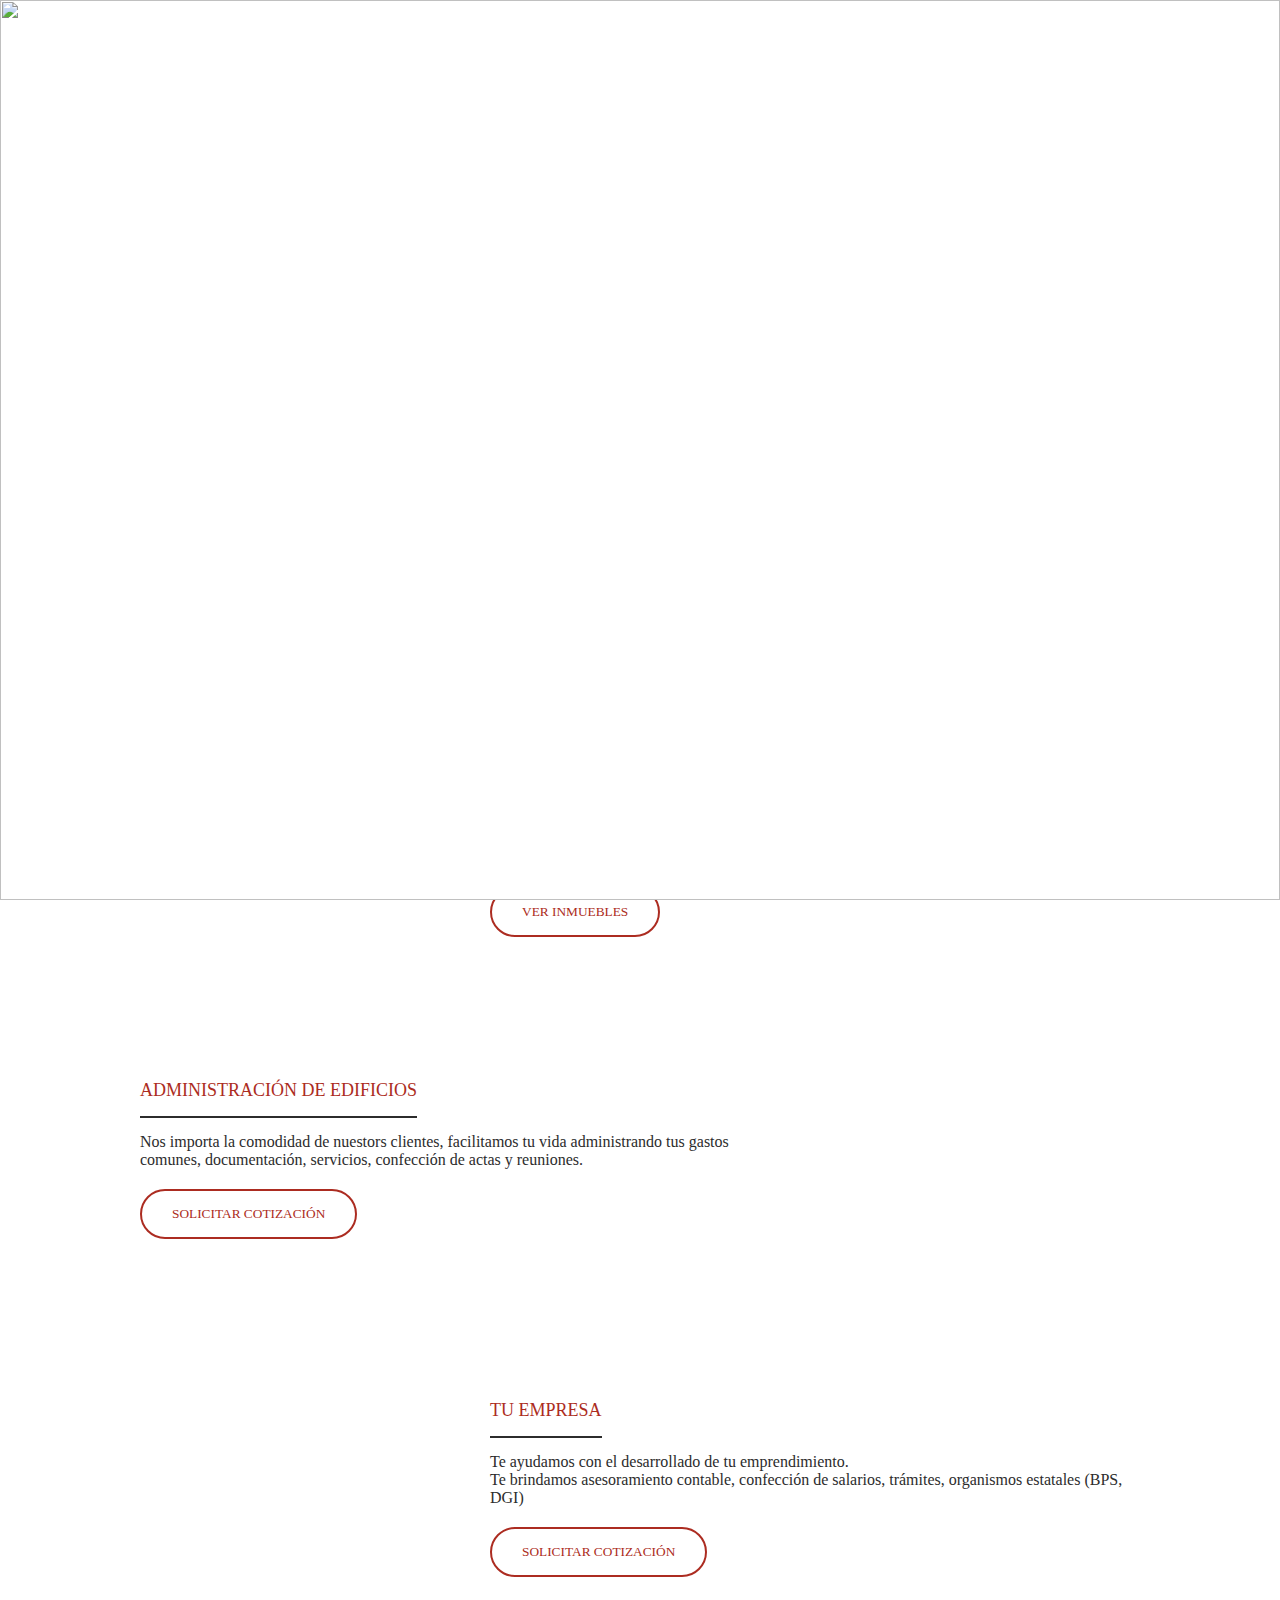
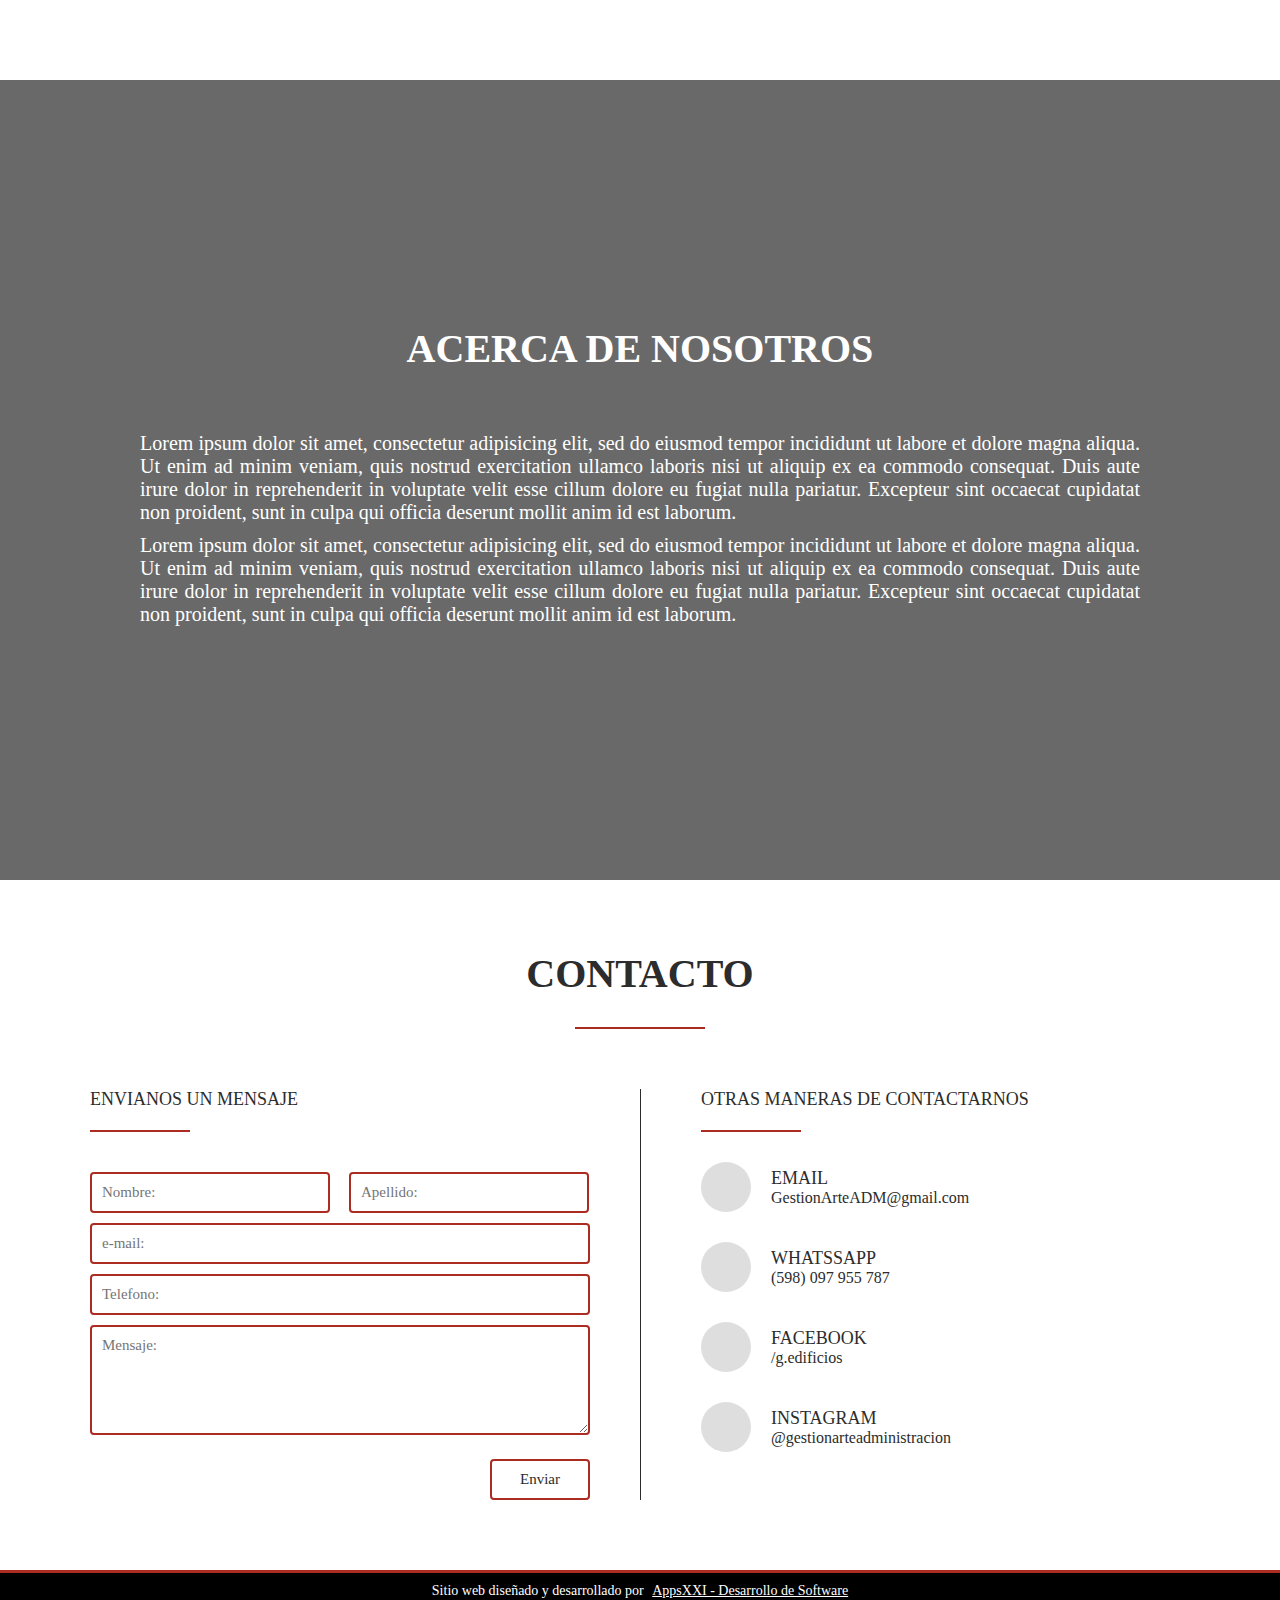
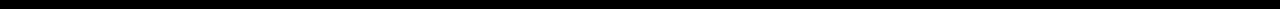
==== index.html @ 798ec808 "Creación del boton scroll top" ====
<!DOCTYPE html>
<html lang="es" dir="ltr">
  <head>
    <link rel="stylesheet" href="https://use.fontawesome.com/releases/v5.5.0/css/all.css" integrity="sha384-B4dIYHKNBt8Bc12p+WXckhzcICo0wtJAoU8YZTY5qE0Id1GSseTk6S+L3BlXeVIU" crossorigin="anonymous">
    <link rel="stylesheet" href="assets/css/master.css">
    <link rel="icon" type="image/png" href="assets/media/favicon.png">
    <meta name="viewport" content="width=device-width, initial-scale=1.0">
    <meta charset="utf-8">
    <title>Gestion Arte</title>
  </head>
  <body>

    <!-- Preloader -->

    <div class="preloader-hide">
      <img src="assets/media/preloader-wallpaper.jpg" class="preloader-img">
    </div>

    <!-- Layout -->

    <header class="main-header">
      <div class="align">
        <div class="header-logo-container">
          <a href="index.html" class="header-logo-a">
            <img src="assets/media/logo.png" class="header-logo" href="index.html">
          </a>
        </div>

        <div class="header-nav-container">
          <ul class="header-nav">
            <a href="#home"><li>INICIO</li></a>
            <a href="#services"><li>SERVICIOS</li></a>
            <a href="#us"><li>NOSOTROS</li></a>
            <a href="#contact"><li style="border-right: none;">CONTACTO</li></a>
          </ul>
        </div>
      </div>
    </header>

    <section id="pre_home" class="main-section-home">
      <div class="main-home-filter">
        <div class="align">
          <div class="home-tittle-container">
            <div class="tittle-container">
              <h1 class="home-main-tittle">SERVICIOS PARA TU VIDA</h1>
              <div class="separation home-separation"></div>
              <h2 class="home-second-tittle">Gestionamos tus necesidades para tu mayor comodidad.</h2>
            </div>
          </div>
        </div>
      </div>
    </section>

    <section id="pre_services" class="services-section-container">
      <div class="align">
        <div class="services-section-tittle-container">
          <h1 class="services-section-tittle">SERVICIOS</h1>
          <div class="separation services-separation"></div>
          <h2 class="services-section-subtittle">Su tranquilidad es nuestra prioridad.</h2>
        </div>
        <div class="service-article">
          <div class="service-image-module-container"></div>
          <div class="service-module-text">
            <div class="separation-width">
              <span class="service-module-tittle">TU CASA</span>
              <div class="separation service-module-tittle-separation"></div>
            </div>
            <p class="service-module-description">En <strong>GestionArte</strong>, te brindamos la posibilidad de alquilar o comprar la casa de tus sueños, adaptandonos a tus necesidades.</p>
            <p class="service-module-description">La satisfacción y la tranquilidad de los clientes, es nuestra prioridad.</p>
            <button type="button" class="services-button"><a href="#">VER INMUEBLES</a></button>
          </div>
        </div>
        <div class="service-article">
          <div class="service-module-text left">
            <div class="separation-width">
              <span class="service-module-tittle">ADMINISTRACIÓN DE EDIFICIOS</span>
              <div class="separation service-module-tittle-separation"></div>
            </div>
            <p class="service-module-description">Nos importa la comodidad de nuestors clientes, facilitamos tu vida administrando tus gastos comunes, documentación, servicios, confección de actas y reuniones.</p>
            <button type="button" class="services-button"><a href="#contact">SOLICITAR COTIZACIÓN</a></button>
          </div>
          <div class="service-image-module-container buildings-img"></div>
        </div>
        <div class="service-article">
          <div class="service-image-module-container enterprise"></div>
          <div class="service-module-text">
            <div class="separation-width">
              <span class="service-module-tittle">TU EMPRESA</span>
              <div class="separation service-module-tittle-separation"></div>
            </div>
            <p class="service-module-description">Te ayudamos con el desarrollado de tu emprendimiento.</p>
            <p class="service-module-description">Te brindamos asesoramiento contable, confección de salarios, trámites, organismos estatales (BPS, DGI)</p>
            <button type="button" class="services-button"><a href="#contact">SOLICITAR COTIZACIÓN</a></button>
          </div>
        </div>
      </div>
    </section>

    <section id="pre_us" class="us-section-container">
      <div class="main-home-filter us-filter">
        <div class="align">
          <div class="us-content">
            <div class="us-section-tittle-container">
              <h1 class="us-section-tittle">ACERCA DE NOSOTROS</h1>
            </div>
            <div class="us-section-description">
              <p class="us-section-paragraph">Lorem ipsum dolor sit amet, consectetur adipisicing elit, sed do eiusmod tempor incididunt ut labore et dolore magna aliqua. Ut enim ad minim veniam, quis nostrud exercitation ullamco laboris nisi ut aliquip ex ea commodo consequat. Duis aute irure dolor in reprehenderit in voluptate velit esse cillum dolore eu fugiat nulla pariatur. Excepteur sint occaecat cupidatat non proident, sunt in culpa qui officia deserunt mollit anim id est laborum.</p>
              <p class="us-section-paragraph">Lorem ipsum dolor sit amet, consectetur adipisicing elit, sed do eiusmod tempor incididunt ut labore et dolore magna aliqua. Ut enim ad minim veniam, quis nostrud exercitation ullamco laboris nisi ut aliquip ex ea commodo consequat. Duis aute irure dolor in reprehenderit in voluptate velit esse cillum dolore eu fugiat nulla pariatur. Excepteur sint occaecat cupidatat non proident, sunt in culpa qui officia deserunt mollit anim id est laborum.</p>
            </div>
          </div>
        </div>
      </div>
    </section>

    <section id="pre_contact" class="contact-section-container">
      <div class="align">
        <div class="contact-section-tittle-container">
          <h1 class="contact-section-tittle">CONTACTO</h1>
          <div class="separation contact-section-separation"></div>
        </div>
        <div class="contact-align-container">
          <div class="form-container">
            <span class="form-contact-tittle">ENVIANOS UN MENSAJE</span>
            <div class="separation contact-form-separation"></div>
            <form class="contact-form" action="index.html" method="post">
              <input type="text" name="firstname" placeholder="Nombre:" required="true" class="contact-input form-inline-input" style="margin-right: 15px;">
              <input type="text" name="lastname" placeholder="Apellido:" required="true" class="contact-input form-inline-input">
              <input type="email" name="email" placeholder="e-mail:" required="true" class="contact-input">
              <input type="text" name="phone" placeholder="Telefono:" required="true" class="contact-input">
              <textarea name="message" placeholder="Mensaje:" required="true" class="contact-input contact-textarea"></textarea>
              <button type="submit" class="contact-form-button">Enviar</button>
            </form>
          </div>
          <div class="social-networks-container">
            <span class="form-contact-tittle">OTRAS MANERAS DE CONTACTARNOS</span>
            <div class="separation contact-form-separation"></div>
            <div class="other-way-contact">
              <div class="way-contact-icon">
                <i class="fas fa-envelope"></i>
              </div>
              <div class="social-network-description">
                <span class="ico-tittle">EMAIL</span>
                <span class="ico-description">GestionArteADM@gmail.com</span>
              </div>
            </div>

            <div class="other-way-contact">
              <a href="https://wa.me/59897955787" target="_blank" style="text-decoration: none;">
                <div class="way-contact-icon">
                  <i class="fab fa-whatsapp"></i>
                </div>
              </a>
              <div class="social-network-description">
                <a href="https://wa.me/59897955787" style="text-decoration: none; color: #2c2c2c; cursor: pointer;" target="_blank">
                  <span class="ico-tittle">WHATSSAPP</span>
                  <span class="ico-description">(598) 097 955 787</span>
                </a>
              </div>
            </div>

            <div class="other-way-contact">
              <a href="https://es-la.facebook.com/g.edificios/" target="_blank" style="text-decoration: none;">
                <div class="way-contact-icon">
                  <i class="fab fa-facebook-f"></i>
                </div>
              </a>
              <div class="social-network-description">
                <a href="https://es-la.facebook.com/g.edificios/" style="text-decoration: none; color: #2c2c2c; cursor: pointer;" target="_blank">
                  <span class="ico-tittle">FACEBOOK</span>
                  <span class="ico-description">/g.edificios</span>
                </a>
              </div>
            </div>

            <div class="other-way-contact">
              <a href="https://www.instagram.com/gestionarteadministracion/?utm_source=ig_profile_share&igshid=1udpp85ejqai1" target="_blank" style="text-decoration: none;">
                <div class="way-contact-icon">
                  <i class="fab fa-instagram"></i>
                </div>
              </a>
              <div class="social-network-description">
                <a href="https://www.instagram.com/gestionarteadministracion/?utm_source=ig_profile_share&igshid=1udpp85ejqai1" style="text-decoration: none; color: #2c2c2c; cursor: pointer;" target="_blank">
                  <span class="ico-tittle">INSTAGRAM</span>
                  <span class="ico-description">@gestionarteadministracion</span>
                </a>
              </div>
            </div>

          </div>
        </div>
      </div>
    </section>

    <footer class="main-footer">
      <div class="align">
        <div class="copyright-container">
          <span>Sitio web diseñado y desarrollado por</span>
          <a href="http://appsxxi.com/" target="_blank">AppsXXI - Desarrollo de Software</a>
        </div>
      </div>
    </footer>

    <a href="#home" class="scroll-up fa fa-angle-up" style="display: block;"></a>

  </body>
</html>

<script type="text/javascript" src="assets/js/jquery-1.12.0.min.js"></script>
<script type="text/javascript" src="assets/js/jquery.jcarousel.min.js"></script>
<script type="text/javascript" src="assets/js/scripts.js"></script>
<script type="text/javascript" src="assets/js/preloader.js"></script>
<script src="https://code.jquery.com/jquery-3.2.1.js"></script>
---- assets/css/master.css ----
/* Fonts */

@font-face {
  font-family: Raleway-Bold;
  src: url(../fonts/Raleway-Bold.ttf);
}
@font-face {
  font-family: Raleway-Light;
  src: url(../fonts/Raleway-Light.ttf);
}
@font-face {
  font-family: Raleway-Regular;
  src: url(../fonts/Raleway-Regular.ttf);
}

/* PreLoader Div Styles */

.preloader-hide {
  position: fixed;
  width: 100%;
  height: 100vh;
  top: 0;
  left: 0;
  z-index: 10;
  overflow: hidden;
  background: #fff;
}
.preloader-img {
  width: 100%;
  height: 100vh;
  overflow: hidden;
}

/* Global Styles */

* {
  margin: 0;
  padding: 0;
}
.align {
  width: 1100px;
  margin: auto;
}

/* Main Header Styles */

.main-header {
  position: fixed;
  display: flex;
  align-items: center;
  top: 0;
  left: 0;
  width: 100%;
  height: 65px;

  background: #ffffffbf;
}
.header-logo-container {
  display: block;
  float: left;
  height: 65px;
  overflow: hidden;
}
.header-logo-a {
  display: inline-flex;
  align-items: center;
  height: 65px;
}
.header-logo {
  height: 85%;
}
.header-nav-container {
  display: block;
  float: right;
}
.header-nav {
  display: flex;
  align-items: center;
  height: 65px;
}
.header-nav li {
  list-style: none;
  font-family: Raleway-Bold;
  font-size: 12px;
  margin: 0 5px;
  padding-right: 10px;
  box-sizing: border-box;
  border-right: solid 1px #2c2c2c;
}
.header-nav a {
  text-decoration: none;
  transition: all 250ms ease-in;
  color: #2c2c2c;
}
.header-nav a:hover {
  transition: all 250ms ease-in;
  color: #ac2c21;
}

/* Home Section Styles */

.main-section-home {
  display: flex;
  align-items: center;
  justify-content: center;
  width: 100%;
  height: 460px;

  background: url(../media/banner.jpg);
  background-size: 100%;
  background-position: initial;
  background-attachment: fixed;
  background-repeat: no-repeat;
}
.main-home-filter {
  width: 100%;
  height: 460px;
  background: #181818a6;
}
.home-tittle-container {
  display: flex;
  justify-content: center;
  align-items: center;
  width: 100%;
  height: 460px;
  padding-top: 65px;
  box-sizing: border-box;
}
.tittle-container {
  text-align: center;
}
.home-main-tittle {
  font-family: Raleway-Bold;
  font-size: 40px;
  color: #fff;
}
.separation {
  height: 2px;
  margin: auto;
}
.home-separation {
  width: 150px;
  margin: 35px auto;
  background: #fff;
}
.home-second-tittle {
  font-family: Raleway-Regular;
  font-size: 24px;
  color: #fff;
}

/* Services Section Styles */

.services-section-container {
  padding-bottom: 30px;
  box-sizing: border-box;
}
.services-section-tittle-container {
  margin-bottom: 40px;
  text-align: center;
}
.services-section-tittle {
  margin: 70px auto 25px;
  font-size: 40px;
  font-family: Raleway-Bold;
  color: #ac2c21;
}
.services-separation {
  width: 100px;
  margin-bottom: 20px;
  background: #2c2c2c;
}
.services-section-subtittle {
  font-size: 22px;
  font-family: Raleway-Light;
}
.service-article {
  display: flex;
  margin: 20px 0;
  padding: 0 50px;
  box-sizing: border-box;
}
.service-image-module-container {
  width: 300px;
  height: 300px;
  border-radius: 50%;
  background-image: url(../media/real-state.jpg);
  background-size: auto 100%;
  background-position: center;
  background-repeat: no-repeat;
}
.service-module-text {
  width: 700px;
  padding-top: 70px;
  padding-left: 50px;
  box-sizing: border-box;
}
.service-module-tittle {
  font-family: Raleway-Bold;
  font-size: 18px;
  color: #ac2c21;
}
.separation-width {
  width: fit-content;
}
.service-module-tittle-separation {
  margin: 15px 0;
  background: #2c2c2c;
}
.service-module-description {
  font-family: Raleway-Regular;
  color: #2c2c2c;
}
.services-button {
  height: 50px;
  margin-top: 20px;
  padding: 15px 30px;
  box-sizing: border-box;
  border-radius: 30px;
  border: solid 2px #ac2c21;
  background: none;
  cursor: pointer;
  transition: all 250ms ease-in;
}
.services-button:hover {
  transition: all 250ms ease-in;
  background: #ac2c212b;
}
.services-button a {
  font-family: Raleway-Bold;
  text-decoration: none;
  color: #ac2c21;
}
.left {
  padding-left: 0;
  padding-right: 50px;
}
.buildings-img {
  background-image: url(../media/buildings.jpg);
}
.enterprise {
  background-image: url(../media/enterprise.jpg);
}

/* About Us Styles */

.us-section-container {
  width: 100%;
  overflow: hidden;
  background-image: url(../media/about-us.jpg);
  background-attachment: fixed;
  background-size: 100%;
  background-position: center;
  background-repeat: no-repeat;
}
.us-filter {
  display: flex;
  align-items: center;
  height: 800px;
}
.us-content {}
.us-section-tittle-container {
  margin-bottom: 60px;
  text-align: center;
}
.us-section-tittle {
  font-family: Raleway-Bold;
  font-size: 40px;
  color: #fff;
}
.us-section-description {
  width: 1000px;
  margin: auto;
  text-align: justify;
}
.us-section-paragraph {
  margin: 10px 0;
  font-size: 20px;
  font-family: Raleway-Regular;
  color: #fff;
}

/* Contact Section Styles */

.contact-section-container {
  margin-bottom: 70px;
}
.contact-section-tittle-container {
  margin-top: 70px;
  text-align: center;
}
.contact-section-tittle {
  margin-bottom: 30px;
  font-family: Raleway-Bold;
  font-size: 40px;
  color: #2c2c2c;
}
.contact-section-separation {
  width: 130px;
  margin-bottom: 60px;
  background: #ac2c21;
}
.contact-align-container {
  display: grid;
  width: 100%;
  grid-template-columns: 1fr 1fr;
}
.form-container {}
.form-contact-tittle {
  font-family: Raleway-Bold;
  font-size: 18px;
  color: #2c2c2c;
}
.contact-form-separation {
  margin: 20px 0;
  width: 100px;
  background: #ac2c21;
}
.contact-form {
  margin-top: 40px;
}
.contact-input {
  width: 500px;
  padding: 10px;
  box-sizing: border-box;
  margin-bottom: 10px;
  font-size: 15px;
  font-family: Raleway-Regular;
  color: #2c2c2c;
  border: solid 2px #ac2c21;
  border-radius: 4px;
}
.form-inline-input {
  display: inline-block;
  width: 240px;
}
.contact-textarea {
  height: 110px;
}
.contact-form-button {
  background: none;
  border-radius: 4px;
  border: solid 2px #ac2c21;
  padding: 10px;
  box-sizing: border-box;
  color: #2c2c2c;
  font-family: Raleway-Regular;
  font-size: 15px;
  width: 100px;
  float: right;
  margin-right: 50px;
  margin-top: 10px;
  cursor: pointer;
  transition: all 200ms ease-in;
}
.contact-form-button:hover {
  background: #ac2c212b;
  transition: all 200ms ease-in;
}
.social-networks-container {
  padding-left: 60px;
  box-sizing: border-box;
  border-left: solid 1px #2c2c2c;
}
.other-way-contact {
  display: flex;
  align-items: center;
  margin: 30px 0;
}
.way-contact-icon {
  background: #dedede;
  width: 50px;
  height: 50px;
  border-radius: 50%;
  display: inline-flex;
  justify-content: center;
  align-items: center;
  align-content: center;
  margin-right: 20px;
}
.other-way-contact i {
  font-size: 30px;
  color: #ac2c21;
}
.social-network-description {
  display: inline-block;
  width: 50%;
  color: #2c2c2c;
}
.ico-tittle {
  display: block;
  font-family: Raleway-Bold;
  font-size: 18px;
}
.ico-description {
  font-family: Raleway-Regular;
  font-size: 16px;
}

/* Main Footer Styles */

.main-footer {
  width: 100%;
  padding: 10px;
  box-sizing: border-box;
  background: #000;
  border-top: solid 3px #ac2c21;
}
.copyright-container {
  text-align: center;
  font-size: 14px;
}
.copyright-container span {
  margin-right: 5px;
  font-family: Raleway-Regular;
  color: #fff;
}
.copyright-container a {
  font-family: Raleway-Regular;
  transition: all 200ms ease-in;
  color: #fff;
}
.copyright-container a:hover {
  transition: all 200ms ease-in;
  color: #ac2c21;
}

/* Auto Scroll Top Styles */

a.fa.scroll-up {
    position: fixed;
    display: none;
    width: 40px;
    height: 40px;
    bottom: 50px;
    right: 50px;
    box-sizing: border-box;
    z-index: 5;
    font-size: 24px !important;
    line-height: 37px !important;
    text-align: center;
    text-decoration: none;
    opacity: 0.85;
    border-radius: 30px;
    color: #000;
    background: #ac2c21;
    transition: all 200ms ease-in;
}
a.fa.scroll-up:hover {
	background: #c16158;
    transition: all 200ms ease-in;
}
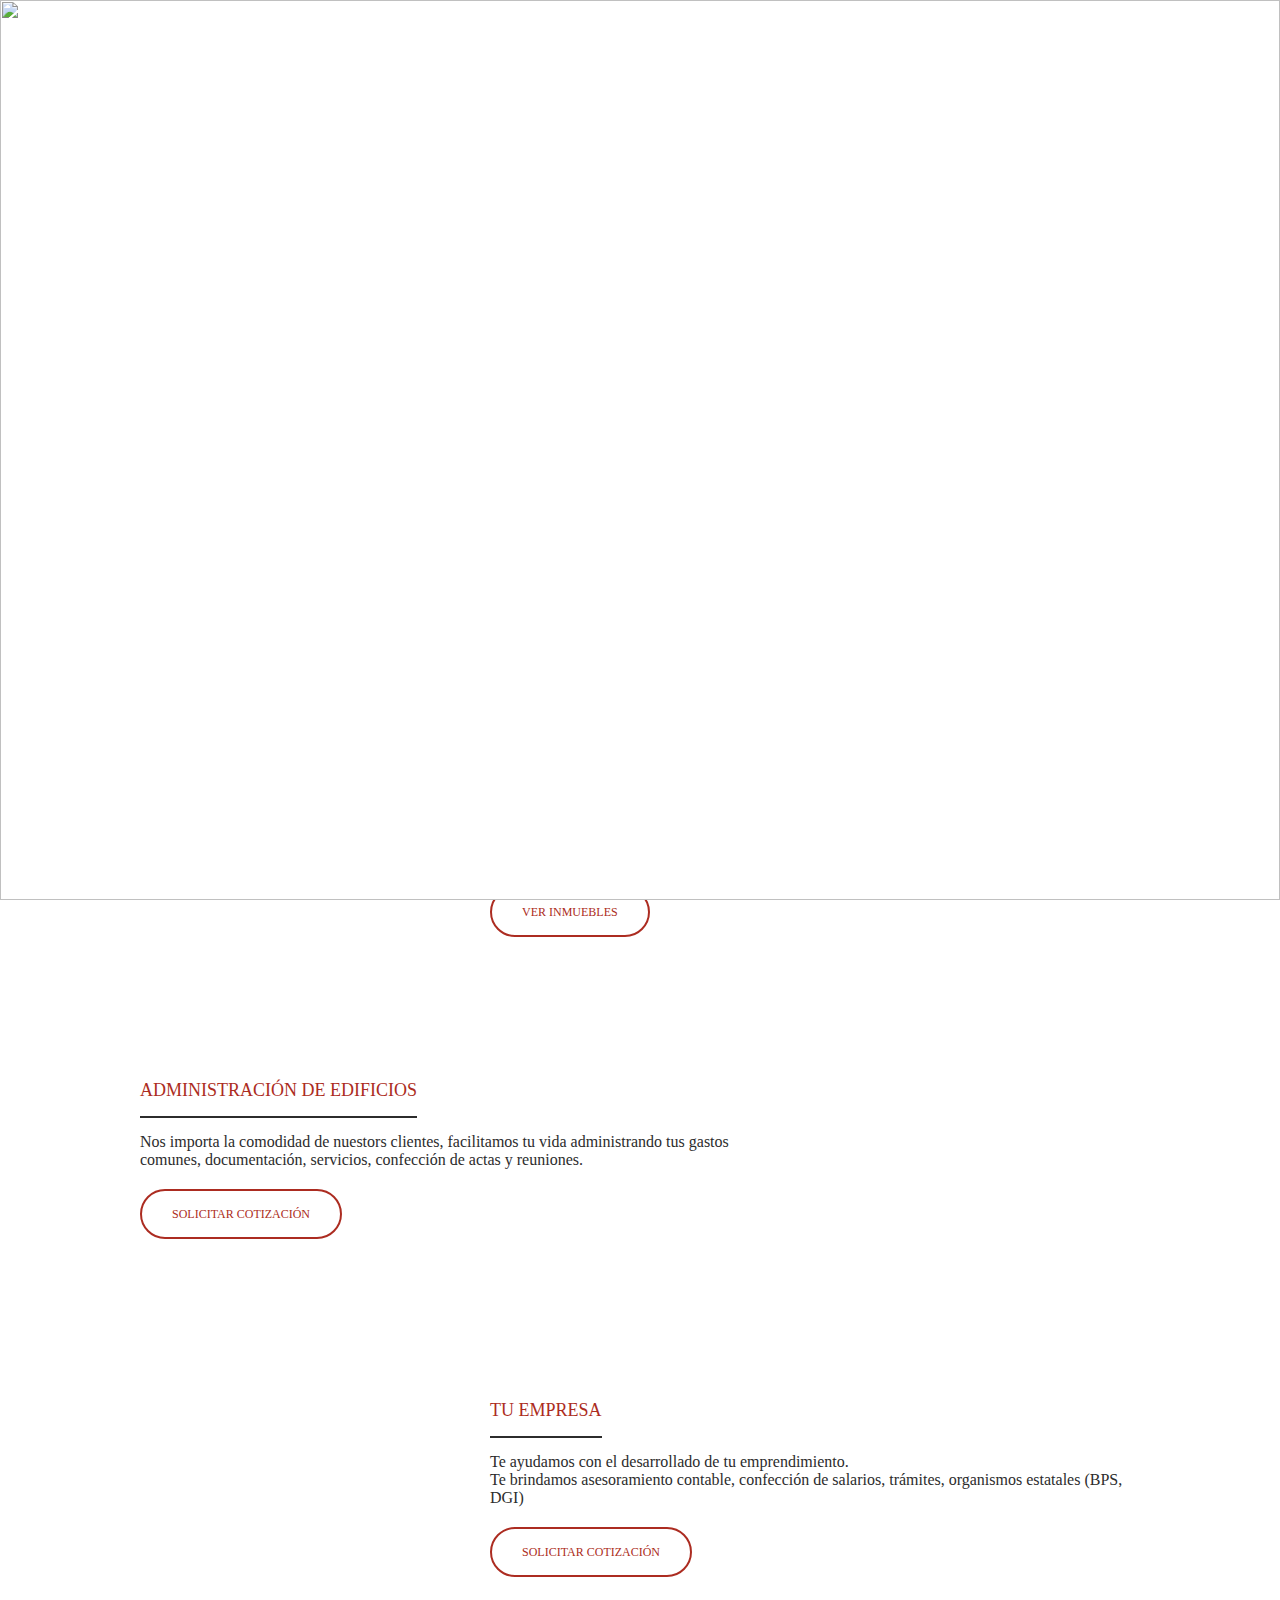
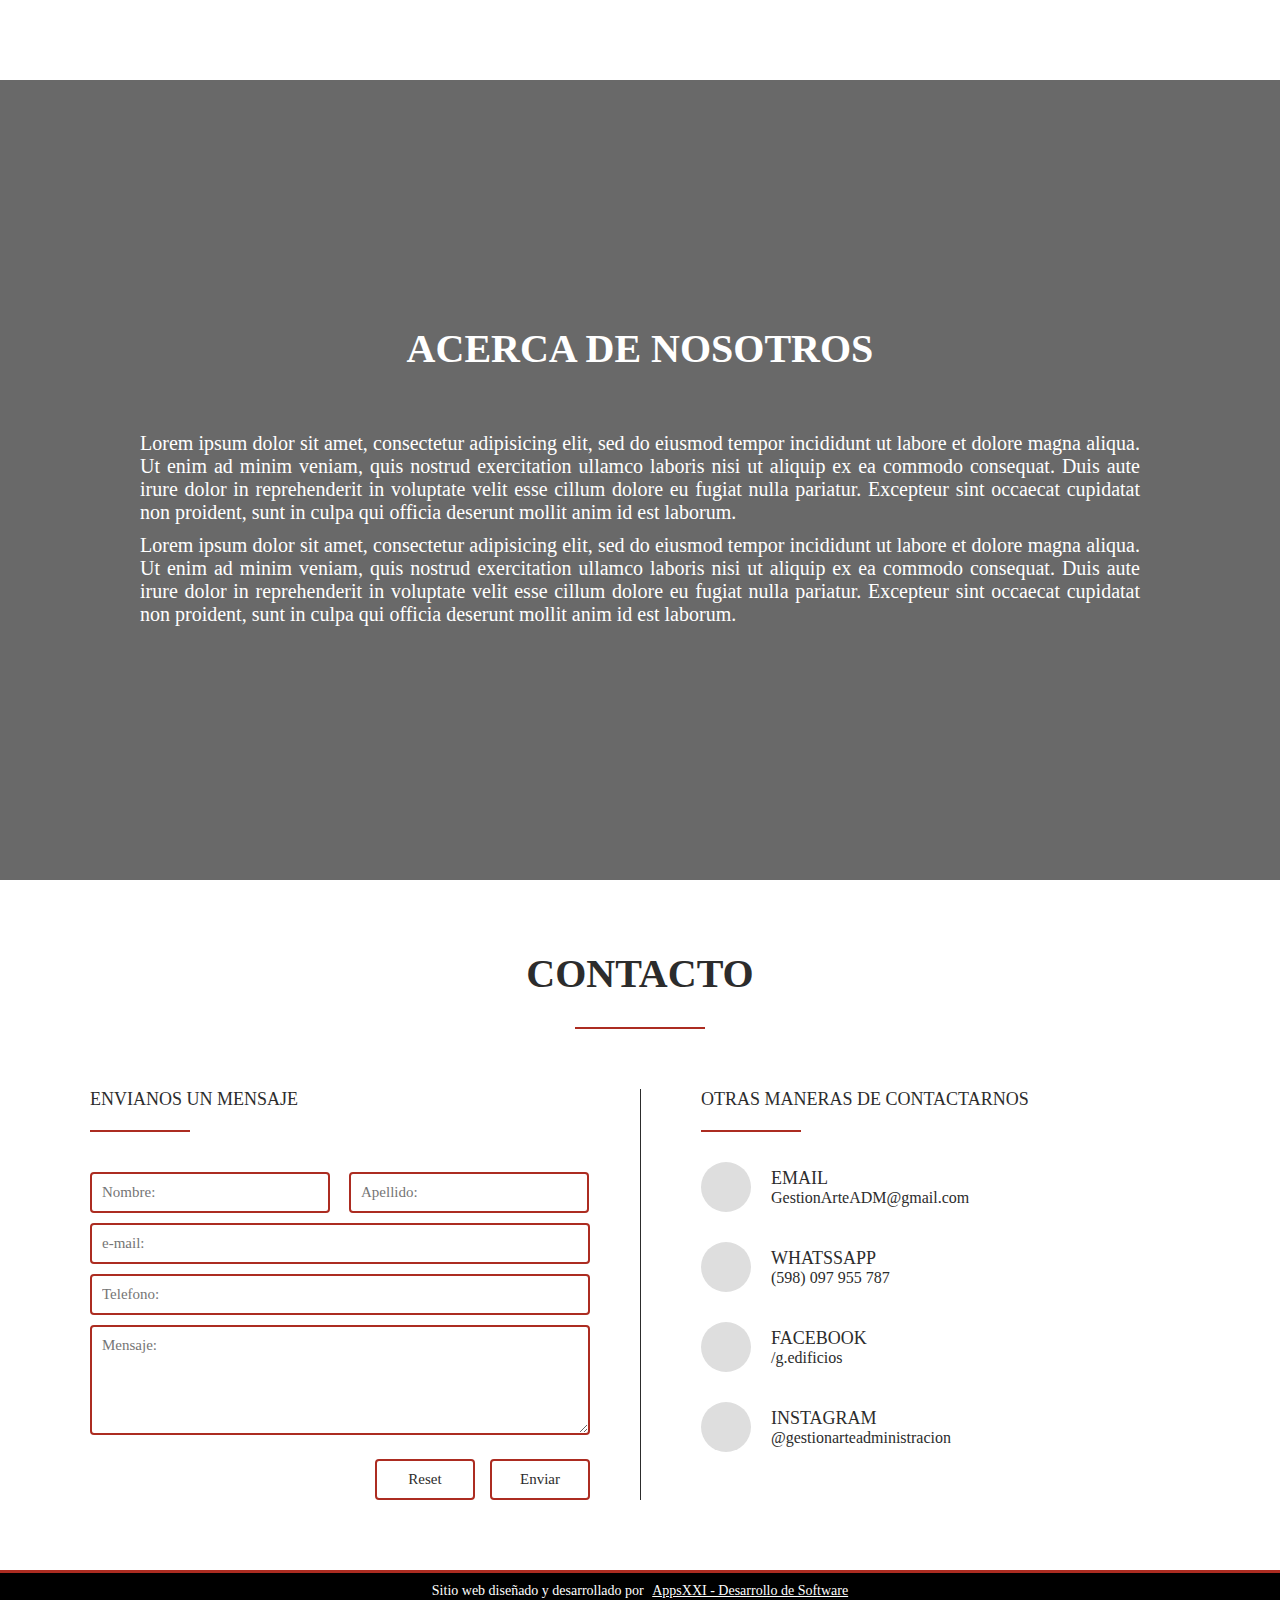
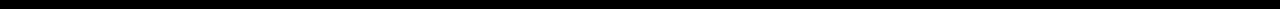
==== commit ef03444c: "Creación del PHP Mailer" ====
--- a/index.html
+++ b/index.html
@@ -2,6 +2,7 @@
 <html lang="es" dir="ltr">
   <head>
     <link rel="stylesheet" href="https://use.fontawesome.com/releases/v5.5.0/css/all.css" integrity="sha384-B4dIYHKNBt8Bc12p+WXckhzcICo0wtJAoU8YZTY5qE0Id1GSseTk6S+L3BlXeVIU" crossorigin="anonymous">
+    <link rel="stylesheet" href="assets/css/normalize.css">
     <link rel="stylesheet" href="assets/css/master.css">
     <link rel="icon" type="image/png" href="assets/media/favicon.png">
     <meta name="viewport" content="width=device-width, initial-scale=1.0">
@@ -67,7 +68,7 @@
             </div>
             <p class="service-module-description">En <strong>GestionArte</strong>, te brindamos la posibilidad de alquilar o comprar la casa de tus sueños, adaptandonos a tus necesidades.</p>
             <p class="service-module-description">La satisfacción y la tranquilidad de los clientes, es nuestra prioridad.</p>
-            <button type="button" class="services-button"><a href="#">VER INMUEBLES</a></button>
+            <a href="properties.html"><button type="button" class="services-button">VER INMUEBLES</button></a>
           </div>
         </div>
         <div class="service-article">
@@ -77,7 +78,7 @@
               <div class="separation service-module-tittle-separation"></div>
             </div>
             <p class="service-module-description">Nos importa la comodidad de nuestors clientes, facilitamos tu vida administrando tus gastos comunes, documentación, servicios, confección de actas y reuniones.</p>
-            <button type="button" class="services-button"><a href="#contact">SOLICITAR COTIZACIÓN</a></button>
+            <a href="#contact"><button type="button" class="services-button">SOLICITAR COTIZACIÓN</button></a>
           </div>
           <div class="service-image-module-container buildings-img"></div>
         </div>
@@ -90,7 +91,7 @@
             </div>
             <p class="service-module-description">Te ayudamos con el desarrollado de tu emprendimiento.</p>
             <p class="service-module-description">Te brindamos asesoramiento contable, confección de salarios, trámites, organismos estatales (BPS, DGI)</p>
-            <button type="button" class="services-button"><a href="#contact">SOLICITAR COTIZACIÓN</a></button>
+            <a href="#contact"><button type="button" class="services-button">SOLICITAR COTIZACIÓN</button></a>
           </div>
         </div>
       </div>
@@ -122,13 +123,14 @@
           <div class="form-container">
             <span class="form-contact-tittle">ENVIANOS UN MENSAJE</span>
             <div class="separation contact-form-separation"></div>
-            <form class="contact-form" action="index.html" method="post">
+            <form class="contact-form" action="submit.php" method="post">
               <input type="text" name="firstname" placeholder="Nombre:" required="true" class="contact-input form-inline-input" style="margin-right: 15px;">
               <input type="text" name="lastname" placeholder="Apellido:" required="true" class="contact-input form-inline-input">
               <input type="email" name="email" placeholder="e-mail:" required="true" class="contact-input">
-              <input type="text" name="phone" placeholder="Telefono:" required="true" class="contact-input">
+              <input type="phone" name="phone" placeholder="Telefono:" required="true" class="contact-input">
               <textarea name="message" placeholder="Mensaje:" required="true" class="contact-input contact-textarea"></textarea>
               <button type="submit" class="contact-form-button">Enviar</button>
+              <button type="reset" class="contact-form-button" style="margin-right: 15px;">Reset</button>
             </form>
           </div>
           <div class="social-networks-container">
@@ -200,6 +202,8 @@
       </div>
     </footer>
 
+    <!-- Auto scroll top -->
+
     <a href="#home" class="scroll-up fa fa-angle-up" style="display: block;"></a>
 
   </body>
--- a/assets/css/master.css
+++ b/assets/css/master.css
@@ -221,6 +221,9 @@
   background: none;
   cursor: pointer;
   transition: all 250ms ease-in;
+  font-family: Raleway-Bold;
+  color: #ac2c21;
+  font-size: 12px;
 }
 .services-button:hover {
   transition: all 250ms ease-in;
@@ -450,3 +453,37 @@
 	background: #c16158;
     transition: all 200ms ease-in;
 }
+
+/* Properties Section Styles */
+
+.properties-banner-container {
+  margin-bottom: 70px;
+  background-image: url(../media/properties-banner.jpg);
+  background-attachment: fixed;
+  background-size: 100%;
+  background-repeat: no-repeat;
+  background-position: center;
+}
+.properties-section-container {}
+.propertie-image-container {
+  width: 300px;
+  height: 300px;
+  border-radius: 50%;
+  overflow: hidden;
+}
+.propertie-image {
+  height: 300px;
+}
+.propertie-price {
+  display: block;
+  margin-top: 20px;
+  font-size: 14px;
+  font-family: Raleway-Bold;
+  color: #ac2c21;
+}
+.propertie-section-separation {
+  width: 260px;
+  height: 2px;
+  margin: 60px auto 0;
+  background: #2c2c2c;
+}
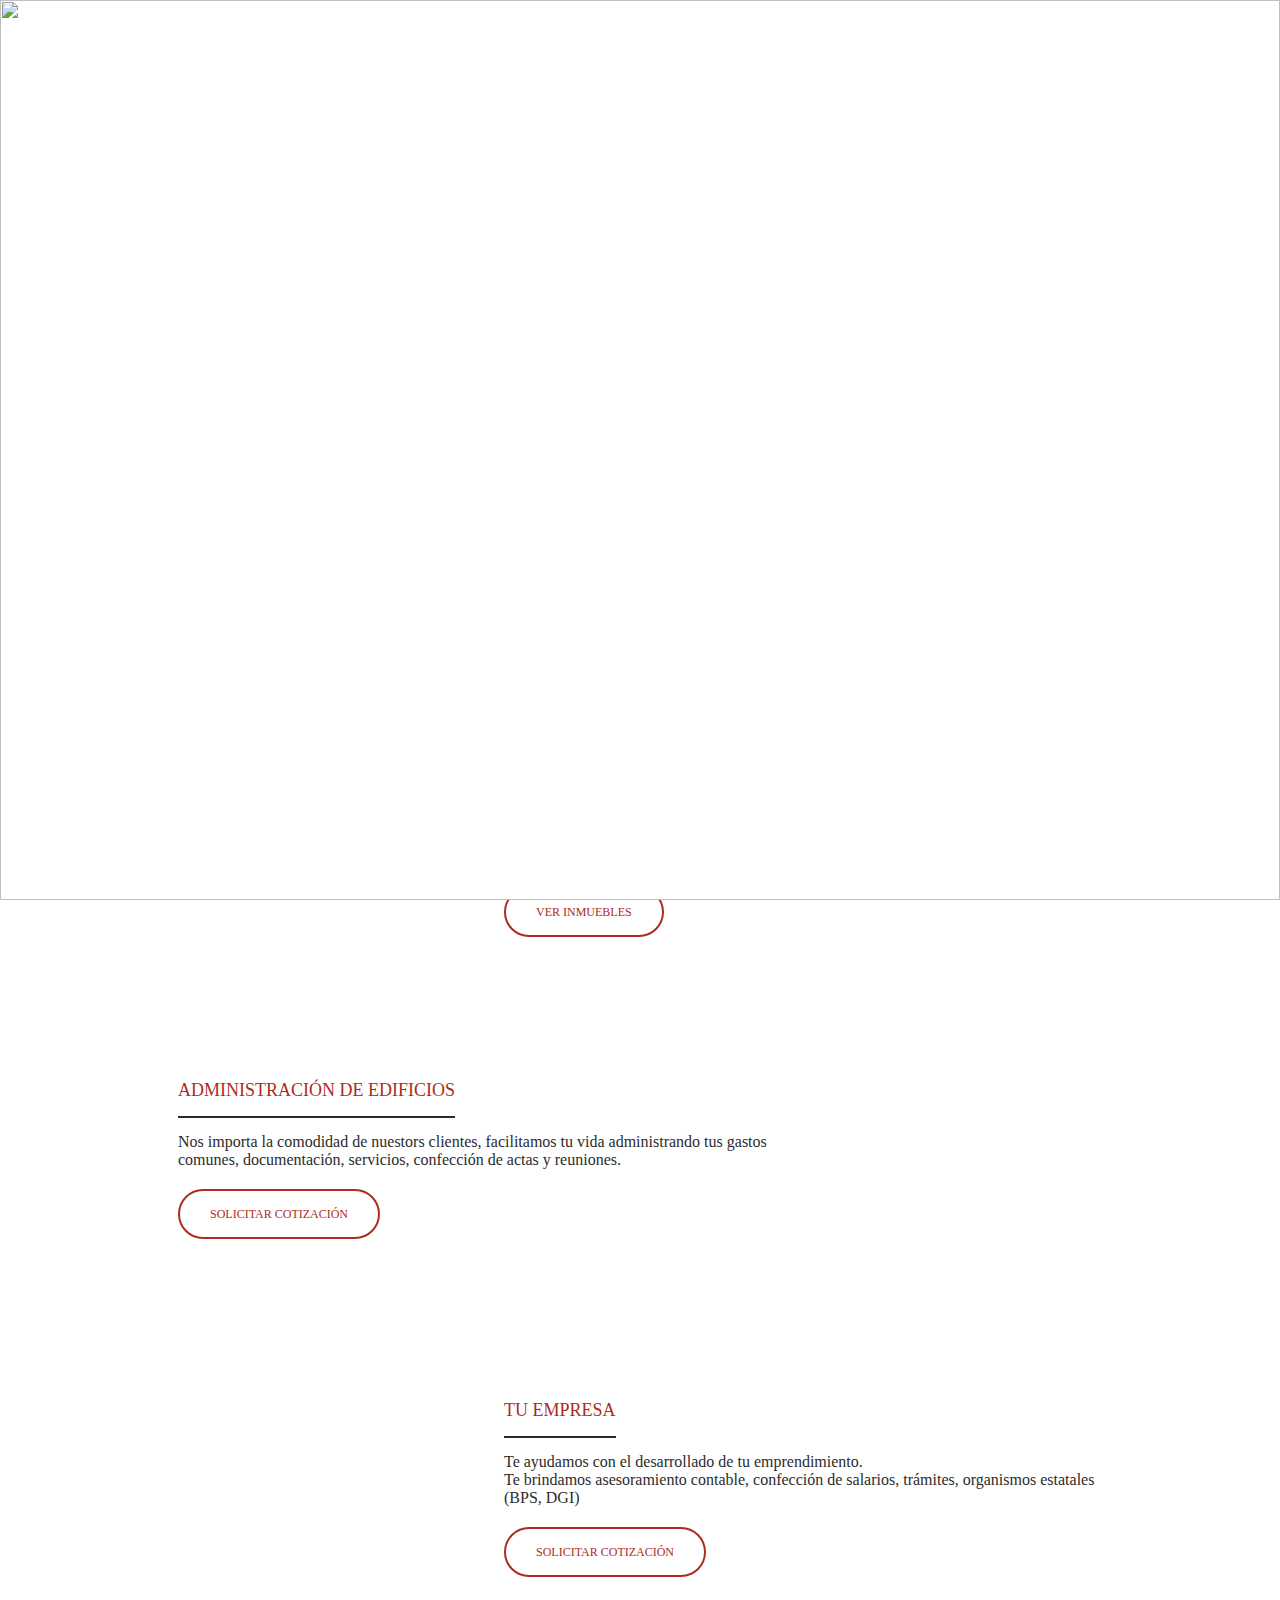
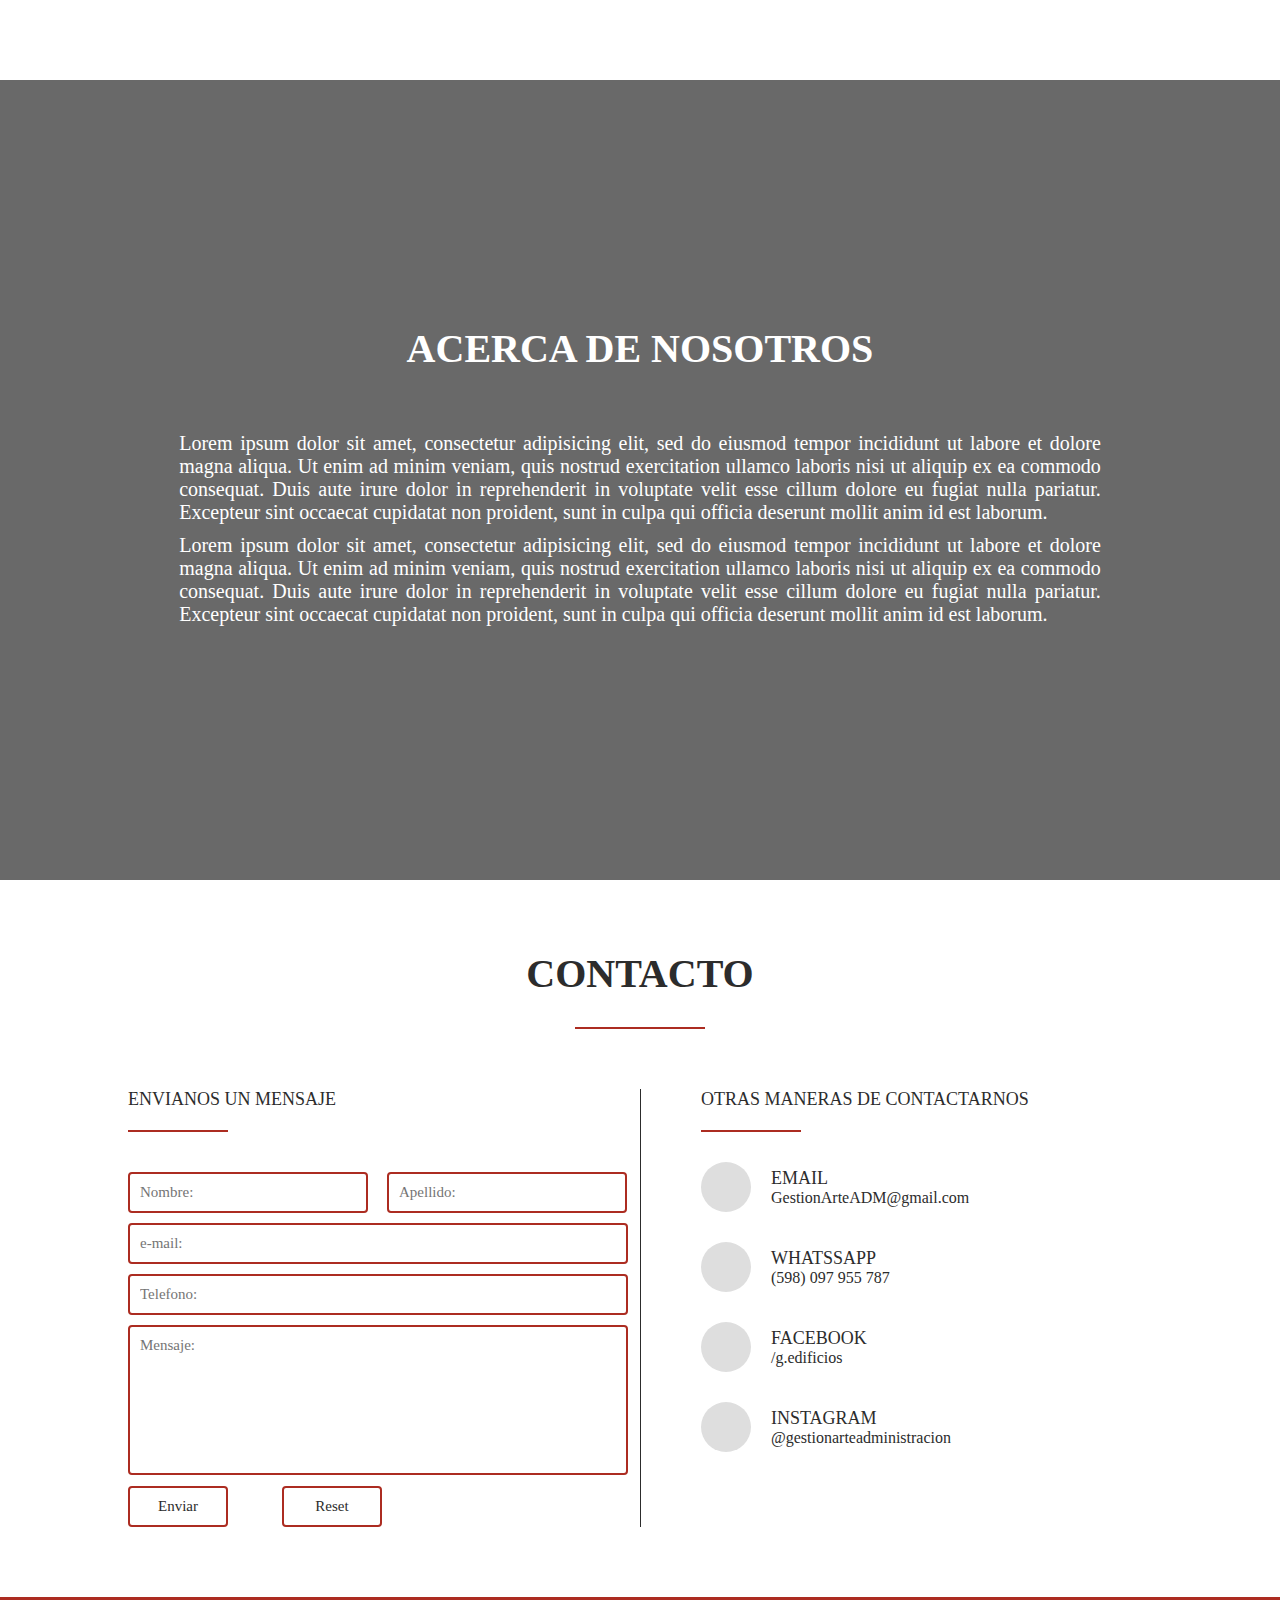
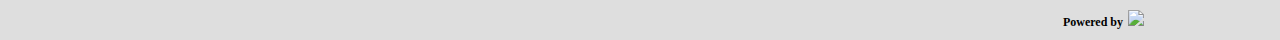
==== commit 4a0c2767: "Avance en el diseño responsive" ====
--- a/index.html
+++ b/index.html
@@ -4,6 +4,7 @@
     <link rel="stylesheet" href="https://use.fontawesome.com/releases/v5.5.0/css/all.css" integrity="sha384-B4dIYHKNBt8Bc12p+WXckhzcICo0wtJAoU8YZTY5qE0Id1GSseTk6S+L3BlXeVIU" crossorigin="anonymous">
     <link rel="stylesheet" href="assets/css/normalize.css">
     <link rel="stylesheet" href="assets/css/master.css">
+    <link rel="stylesheet" href="assets/css/responsive.css">
     <link rel="icon" type="image/png" href="assets/media/favicon.png">
     <meta name="viewport" content="width=device-width, initial-scale=1.0">
     <meta charset="utf-8">
@@ -13,7 +14,7 @@
 
     <!-- Preloader -->
 
-    <div class="preloader-hide">
+    <div class="preloader-hide desktop">
       <img src="assets/media/preloader-wallpaper.jpg" class="preloader-img">
     </div>
 
@@ -27,7 +28,7 @@
           </a>
         </div>
 
-        <div class="header-nav-container">
+        <div class="header-nav-container desktop">
           <ul class="header-nav">
             <a href="#home"><li>INICIO</li></a>
             <a href="#services"><li>SERVICIOS</li></a>
@@ -35,6 +36,11 @@
             <a href="#contact"><li style="border-right: none;">CONTACTO</li></a>
           </ul>
         </div>
+
+        <div class="main-header-burger-menu-container mobile">
+          <a class="main-header-burger-menu" onclick="showMenu()"><i class="fa fa-bars fa-2x" aria-hidden="true"></i></a>
+        </div>
+
       </div>
     </header>
 
@@ -59,6 +65,7 @@
           <div class="separation services-separation"></div>
           <h2 class="services-section-subtittle">Su tranquilidad es nuestra prioridad.</h2>
         </div>
+
         <div class="service-article">
           <div class="service-image-module-container"></div>
           <div class="service-module-text">
@@ -71,7 +78,9 @@
             <a href="properties.html"><button type="button" class="services-button">VER INMUEBLES</button></a>
           </div>
         </div>
+
         <div class="service-article">
+          <div class="service-image-module-container buildings-img mobile"></div>
           <div class="service-module-text left">
             <div class="separation-width">
               <span class="service-module-tittle">ADMINISTRACIÓN DE EDIFICIOS</span>
@@ -80,8 +89,9 @@
             <p class="service-module-description">Nos importa la comodidad de nuestors clientes, facilitamos tu vida administrando tus gastos comunes, documentación, servicios, confección de actas y reuniones.</p>
             <a href="#contact"><button type="button" class="services-button">SOLICITAR COTIZACIÓN</button></a>
           </div>
-          <div class="service-image-module-container buildings-img"></div>
-        </div>
+          <div class="service-image-module-container buildings-img desktop"></div>
+        </div>
+
         <div class="service-article">
           <div class="service-image-module-container enterprise"></div>
           <div class="service-module-text">
@@ -94,6 +104,7 @@
             <a href="#contact"><button type="button" class="services-button">SOLICITAR COTIZACIÓN</button></a>
           </div>
         </div>
+
       </div>
     </section>
 
@@ -129,8 +140,10 @@
               <input type="email" name="email" placeholder="e-mail:" required="true" class="contact-input">
               <input type="phone" name="phone" placeholder="Telefono:" required="true" class="contact-input">
               <textarea name="message" placeholder="Mensaje:" required="true" class="contact-input contact-textarea"></textarea>
-              <button type="submit" class="contact-form-button">Enviar</button>
-              <button type="reset" class="contact-form-button" style="margin-right: 15px;">Reset</button>
+              <div class="">
+                <button type="submit" class="contact-form-button">Enviar</button>
+                <button type="reset" class="contact-form-button" style="margin-right: 15px;">Reset</button>
+              </div>
             </form>
           </div>
           <div class="social-networks-container">
@@ -196,8 +209,10 @@
     <footer class="main-footer">
       <div class="align">
         <div class="copyright-container">
-          <span>Sitio web diseñado y desarrollado por</span>
-          <a href="http://appsxxi.com/" target="_blank">AppsXXI - Desarrollo de Software</a>
+          <span>Powered by</span>
+          <a href="http://appsxxi.com" target="_blank">
+            <img src="assets/media/appsxxi-logo.png" class="copyright-img">
+          </a>
         </div>
       </div>
     </footer>
--- a/assets/css/master.css
+++ b/assets/css/master.css
@@ -17,7 +17,7 @@
 
 .preloader-hide {
   position: fixed;
-  width: 100%;
+  width: 100vw;
   height: 100vh;
   top: 0;
   left: 0;
@@ -26,7 +26,7 @@
   background: #fff;
 }
 .preloader-img {
-  width: 100%;
+  width: 100vw;
   height: 100vh;
   overflow: hidden;
 }
@@ -37,8 +37,11 @@
   margin: 0;
   padding: 0;
 }
+body {
+  overflow: overlay;
+}
 .align {
-  width: 1100px;
+  width: 80%;
   margin: auto;
 }
 
@@ -50,8 +53,9 @@
   align-items: center;
   top: 0;
   left: 0;
-  width: 100%;
+  width: 100vw;
   height: 65px;
+  z-index: 9;
 
   background: #ffffffbf;
 }
@@ -96,6 +100,21 @@
   transition: all 250ms ease-in;
   color: #ac2c21;
 }
+.main-header-burger-menu-container {
+  height: 65px;
+  float: right;
+  align-items: center;
+}
+.main-header-burger-menu {
+  color: #2c2c2c;
+  font-size: 14px;
+  cursor: pointer;
+  transition: all 200ms ease-in;
+}
+.main-header-burger-menu:hover {
+  transition: all 200ms ease-in;
+  color: #ac2c21;
+}
 
 /* Home Section Styles */
 
@@ -103,7 +122,7 @@
   display: flex;
   align-items: center;
   justify-content: center;
-  width: 100%;
+  width: 100vw;
   height: 460px;
 
   background: url(../media/banner.jpg);
@@ -113,7 +132,7 @@
   background-repeat: no-repeat;
 }
 .main-home-filter {
-  width: 100%;
+  width: 100vw;
   height: 460px;
   background: #181818a6;
 }
@@ -176,6 +195,7 @@
 }
 .service-article {
   display: flex;
+  justify-content: center;
   margin: 20px 0;
   padding: 0 50px;
   box-sizing: border-box;
@@ -248,7 +268,7 @@
 /* About Us Styles */
 
 .us-section-container {
-  width: 100%;
+  width: 100vw;
   overflow: hidden;
   background-image: url(../media/about-us.jpg);
   background-attachment: fixed;
@@ -272,7 +292,7 @@
   color: #fff;
 }
 .us-section-description {
-  width: 1000px;
+  width: 90%;
   margin: auto;
   text-align: justify;
 }
@@ -287,6 +307,7 @@
 
 .contact-section-container {
   margin-bottom: 70px;
+  overflow: hidden;
 }
 .contact-section-tittle-container {
   margin-top: 70px;
@@ -305,6 +326,7 @@
 }
 .contact-align-container {
   display: grid;
+  margin: auto;
   width: 100%;
   grid-template-columns: 1fr 1fr;
 }
@@ -338,7 +360,9 @@
   width: 240px;
 }
 .contact-textarea {
-  height: 110px;
+  height: 150px;
+  margin-bottom: 7px;
+  resize: none;
 }
 .contact-form-button {
   background: none;
@@ -350,9 +374,7 @@
   font-family: Raleway-Regular;
   font-size: 15px;
   width: 100px;
-  float: right;
   margin-right: 50px;
-  margin-top: 10px;
   cursor: pointer;
   transition: all 200ms ease-in;
 }
@@ -399,59 +421,70 @@
   font-family: Raleway-Regular;
   font-size: 16px;
 }
+.clipboardspan {
+  transition: all 200ms ease-in;
+}
+.clipboardspan:hover {
+  transition: all 200ms ease-in;
+  color: #ac2c21;
+}
+.contact-form-subtittle {
+  font-size: 15px;
+  font-family: Raleway-Light;
+  font-weight: bold;
+  color: #2c2c2c;
+}
 
 /* Main Footer Styles */
 
 .main-footer {
-  width: 100%;
+  width: 100vw;
   padding: 10px;
   box-sizing: border-box;
-  background: #000;
+  background: #dedede;
   border-top: solid 3px #ac2c21;
 }
 .copyright-container {
-  text-align: center;
-  font-size: 14px;
+  display: flex;
+  align-items: center;
+  justify-content: flex-end;
+  font-size: 12px;
 }
 .copyright-container span {
   margin-right: 5px;
-  font-family: Raleway-Regular;
-  color: #fff;
-}
-.copyright-container a {
-  font-family: Raleway-Regular;
-  transition: all 200ms ease-in;
-  color: #fff;
-}
-.copyright-container a:hover {
-  transition: all 200ms ease-in;
-  color: #ac2c21;
+  margin-bottom: -5px;
+  font-family: Raleway-Light;
+  font-weight: bold;
+  color: #000;
+}
+.copyright-img {
+  width: 70px;
 }
 
 /* Auto Scroll Top Styles */
 
 a.fa.scroll-up {
-    position: fixed;
-    display: none;
-    width: 40px;
-    height: 40px;
-    bottom: 50px;
-    right: 50px;
-    box-sizing: border-box;
-    z-index: 5;
-    font-size: 24px !important;
-    line-height: 37px !important;
-    text-align: center;
-    text-decoration: none;
-    opacity: 0.85;
-    border-radius: 30px;
-    color: #000;
-    background: #ac2c21;
-    transition: all 200ms ease-in;
+  position: fixed;
+  display: none;
+  width: 40px;
+  height: 40px;
+  bottom: 50px;
+  right: 50px;
+  box-sizing: border-box;
+  z-index: 5;
+  font-size: 24px !important;
+  line-height: 37px !important;
+  text-align: center;
+  text-decoration: none;
+  opacity: 0.85;
+  border-radius: 30px;
+  color: #000;
+  background: #ac2c21;
+  transition: all 200ms ease-in;
 }
 a.fa.scroll-up:hover {
-	background: #c16158;
-    transition: all 200ms ease-in;
+	background: #bd0f00;;
+  transition: all 200ms ease-in;
 }
 
 /* Properties Section Styles */
@@ -473,6 +506,13 @@
 }
 .propertie-image {
   height: 300px;
+  transition: all 200ms ease-in;
+  transform: scale(1.0);
+  cursor: zoom-in;
+}
+.propertie-image:hover {
+  transition: all 200ms ease-in;
+  transform: scale(1.2);
 }
 .propertie-price {
   display: block;
@@ -487,3 +527,80 @@
   margin: 60px auto 0;
   background: #2c2c2c;
 }
+
+/* Propertie Viewver Styles */
+
+.propiertie-viewver-section {}
+.viewver-container {
+  display: grid;
+  grid-template-columns: 652px 448px;
+  width: 100vw;
+  padding-top: 20px;
+  box-sizing: border-box;
+}
+.img-display-container {
+  width: 650px;
+  height: 450px;
+  overflow: hidden;
+  z-index: 5;
+  border: solid 1px #2c2c2c;
+}
+
+/* Slider */
+
+}
+.mySlides{
+  display:none;
+}
+.fade{
+  -webkit-animation-name:fade;
+  -webkit-animation-duration:1.5s;
+  animation-name:fade;
+  animation-duration:1.5s;
+}
+@-webkit-keyframes fade{
+  from{opacity:.4}
+  to{opacity:1}
+}
+@keyframes fade{
+  from{opacity:.4}
+  to{opacity:1}
+}
+.slide-img {
+  transition: all 200ms ease-in;
+  transform: scale(1.0);
+  cursor: zoom-in;
+}
+.slide-img:hover {
+  transition: all 200ms ease-in;
+  transform: scale(1.5);
+}
+
+/* */
+.viewver-description-container {}
+.viewver-description-tittle {
+  display: block;
+  margin-bottom: 15px;
+  margin-left: 40px;
+  font-size: 18px;
+  font-family: Raleway-Bold;
+  color: #2c2c2c;
+}
+.vw-description-separation {
+  width: 60px;
+  margin: 0 40px;
+  margin-bottom: 20px;
+  background: #ac2c21;
+}
+.description-content-vw {
+  text-align: left;
+  padding-left: 40px;
+  padding-top: 5px;
+}
+.description-point {
+  margin: 14px 0;
+  list-style: none;
+  font-family: Raleway-Regular;
+  color: #2c2c2c;
+  font-size: 16px;
+}
--- a/assets/css/responsive.css
+++ b/assets/css/responsive.css
@@ -0,0 +1,133 @@
+/* Global */
+
+.desktop {
+  display: none;
+}
+.mobile {
+  display: none;
+}
+
+/* Responsive Styles */
+
+@media (max-width: 1920px) {
+  .contact-align-container {
+    width: 80%;
+  }
+}
+@media (max-width: 1366px) {
+  .contact-align-container {
+    width: 100%;
+  }
+}
+@media (min-width: 721px) {
+  .desktop {
+    display: block;
+  }
+}
+@media (max-width: 480px) {
+  .mobile {
+    display: flex;
+  }
+  .main-section-home {
+    height: 100vh;
+    background: linear-gradient(#ff1400, #520000);
+    background-attachment: fixed;
+  }
+  .main-home-filter {
+    height: 100vh;
+  }
+  .home-tittle-container {
+    height: 100vh;
+  }
+  .home-main-tittle {
+    font-size: 28px;
+  }
+  .home-second-tittle {
+    font-size: 18px;
+  }
+  .services-section-tittle {
+    font-size: 28px;
+  }
+  .services-section-subtittle {
+    font-size: 18px;
+  }
+  .service-article {
+    display: block;
+    padding: 0;
+  }
+  .service-image-module-container {
+    margin: auto;
+    width: 250px;
+    height: 250px;
+  }
+  .service-module-text {
+    width: 100%;
+    padding-left: 0;
+    padding-right: 0;
+  }
+  .service-module-description {
+    text-align: justify;
+  }
+  .services-button {
+    width: 100%;
+    margin: 20px auto 30px;
+  }
+  .separation-width {
+    margin: auto;
+    text-align: center;
+  }
+  .us-section-container {
+    background: linear-gradient(#ff1400, #520000);
+    background-attachment: fixed;
+  }
+  .us-section-tittle {
+    font-size: 28px;
+  }
+  .us-filter {
+    height: fit-content;
+  }
+  .us-content {
+    padding: 65px 0;
+  }
+  .contact-section-tittle {
+    font-size: 28px;
+  }
+  .contact-align-container {
+    display: block;
+    overflow: hidden;
+  }
+  .form-container {
+    text-align: center;
+  }
+  .contact-form-separation {
+    margin: 20px auto;
+  }
+  .contact-form input {
+    width: 100%;
+  }
+  .contact-form textarea {
+    width: 100%;
+  }
+  .social-networks-container {
+    padding-left: 0;
+    margin-top: 50px;
+    text-align: center;
+    border: none;
+  }
+  .ico-tittle, .ico-description {
+    display: block;
+    text-align: left;
+  }
+  .other-way-contact {
+    margin: 40px 0;
+  }
+  .properties-banner-container {
+    background: linear-gradient(#ff1400, #520000);
+    background-attachment: fixed;
+  }
+  .propertie-image-container {
+    width: 250px;
+    height: 250px;
+    margin: auto;
+  }
+}
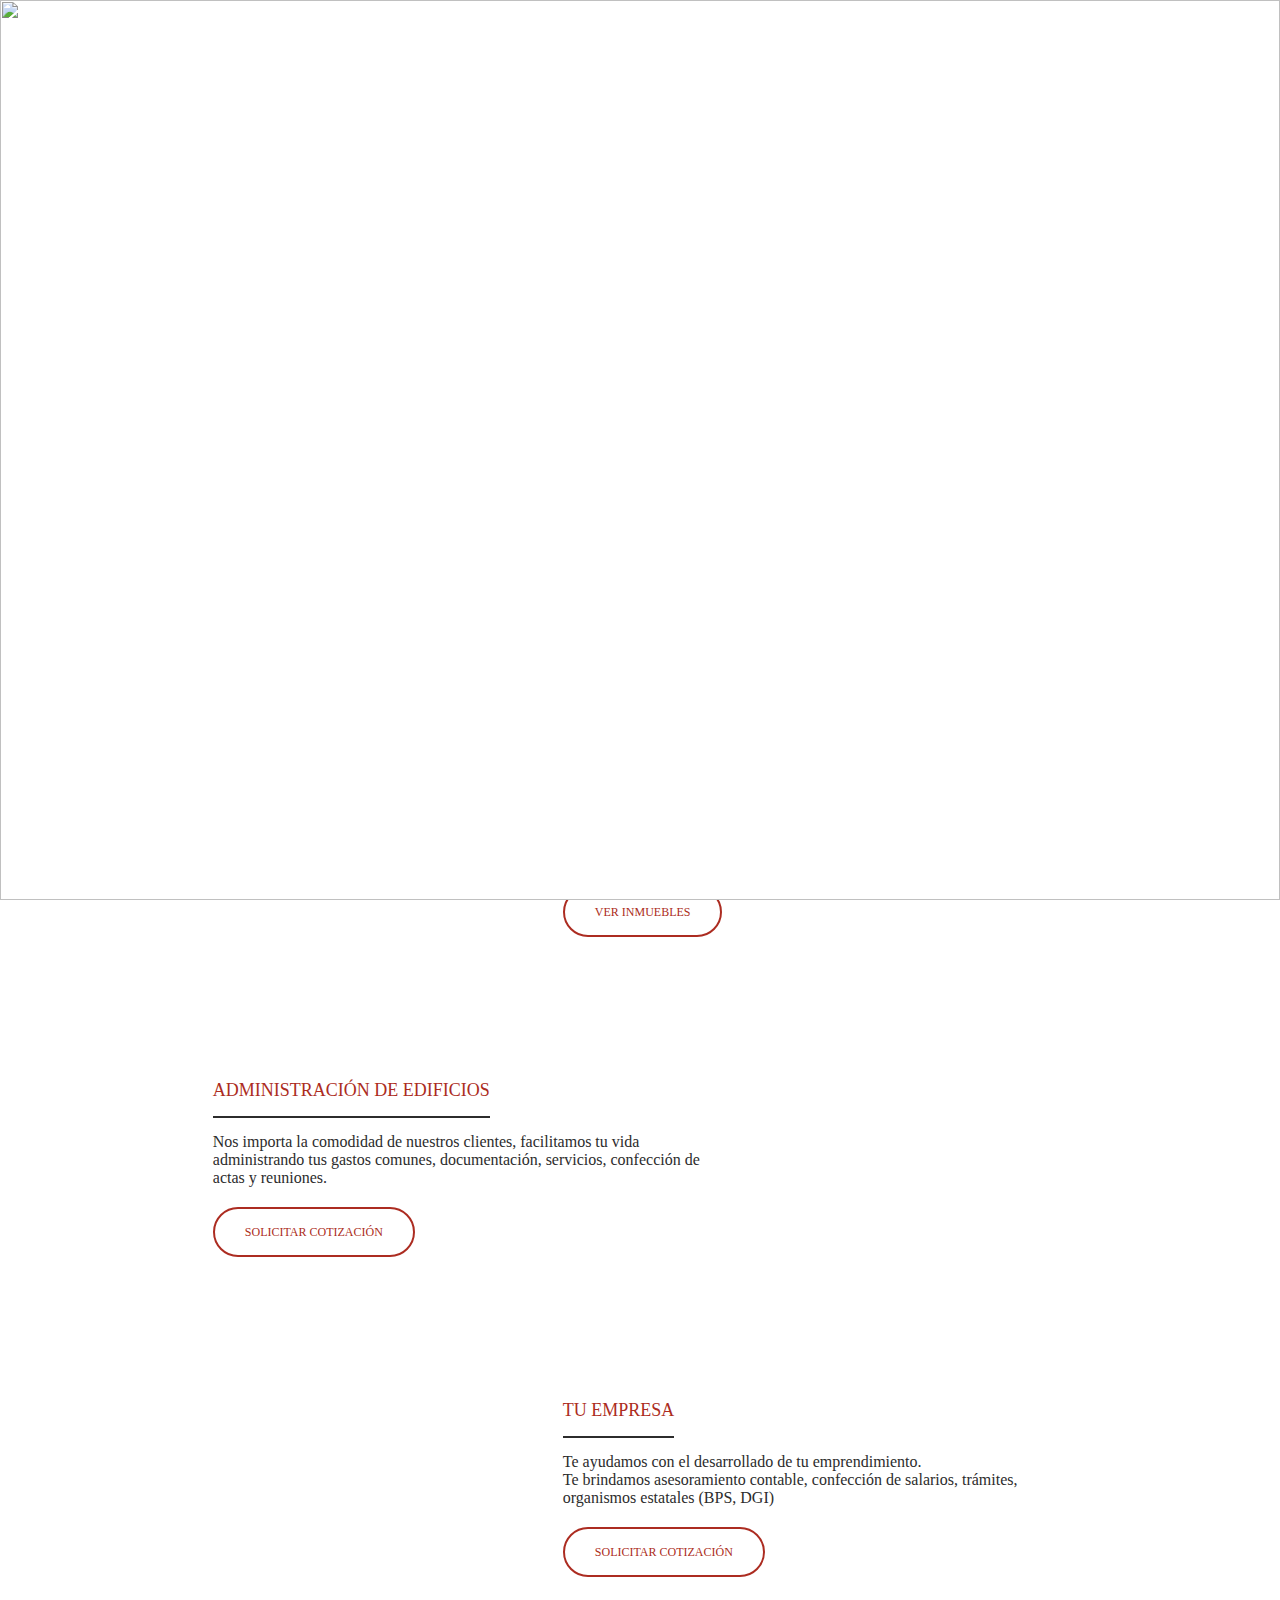
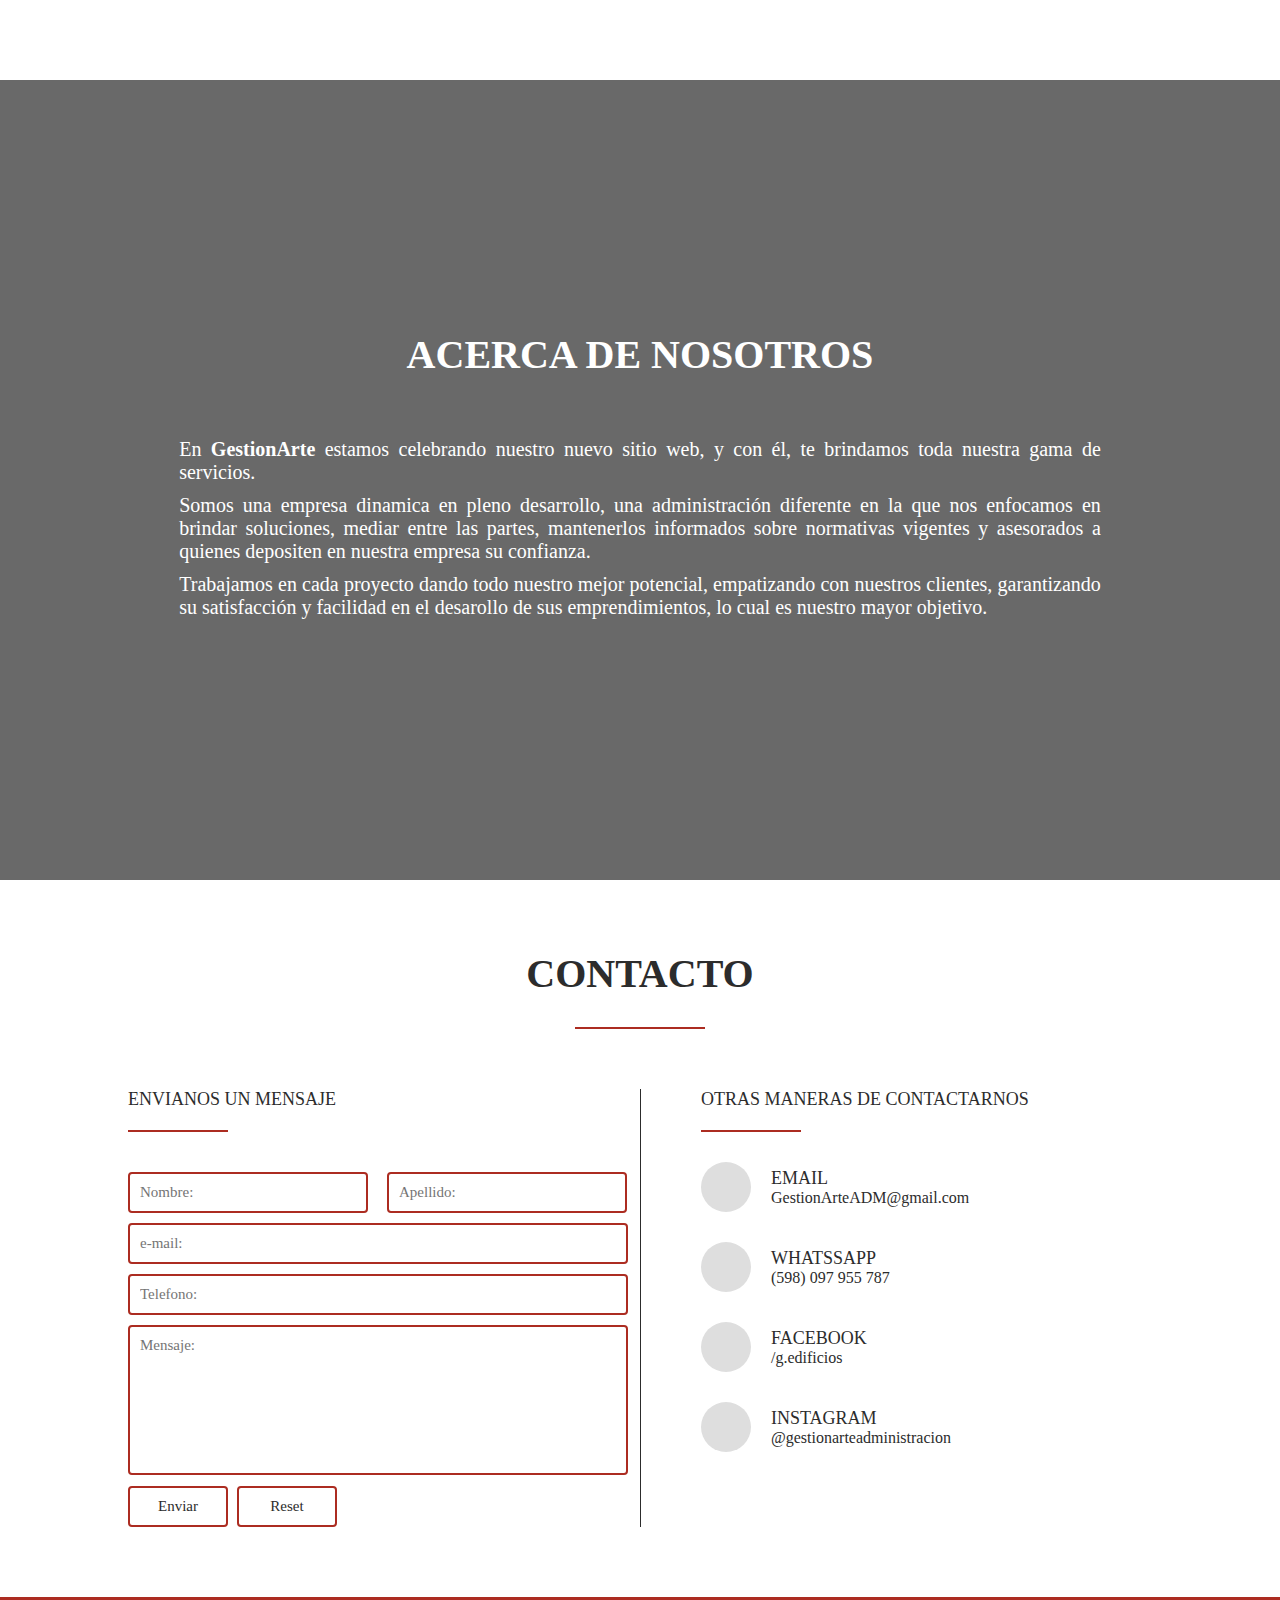
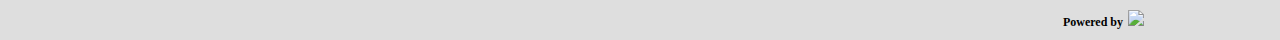
==== commit 7ebb6999: "Arreglo en dimensiones" ====
--- a/index.html
+++ b/index.html
@@ -18,6 +18,24 @@
       <img src="assets/media/preloader-wallpaper.jpg" class="preloader-img">
     </div>
 
+    <!-- Mobile Navigation -->
+
+    <div class="modal-menu-closer" id="modalMenu" onClick="hideModalMenu()">
+      <div class="modal-nav-container">
+        <div class="modal-menu-tittle-container">
+          <span class="modal-menu-tittle">MENÚ</span>
+        </div>
+        <div class="modal-nav-li-container">
+          <ul>
+            <a href="#home" onClick="hideModalMenu()"><li>INICIO</li></a>
+            <a href="#services" onClick="hideModalMenu()"><li>SERVICIOS</li></a>
+            <a href="#us" onClick="hideModalMenu()"><li>NOSOTROS</li></a>
+            <a href="#contact" onClick="hideModalMenu()"><li>CONTACTO</li></a>
+          </ul>
+        </div>
+      </div>
+    </div>
+
     <!-- Layout -->
 
     <header class="main-header">
@@ -38,7 +56,7 @@
         </div>
 
         <div class="main-header-burger-menu-container mobile">
-          <a class="main-header-burger-menu" onclick="showMenu()"><i class="fa fa-bars fa-2x" aria-hidden="true"></i></a>
+          <a class="main-header-burger-menu" onclick="showModalMenu()"><i class="fa fa-bars fa-2x" aria-hidden="true"></i></a>
         </div>
 
       </div>
@@ -86,7 +104,7 @@
               <span class="service-module-tittle">ADMINISTRACIÓN DE EDIFICIOS</span>
               <div class="separation service-module-tittle-separation"></div>
             </div>
-            <p class="service-module-description">Nos importa la comodidad de nuestors clientes, facilitamos tu vida administrando tus gastos comunes, documentación, servicios, confección de actas y reuniones.</p>
+            <p class="service-module-description">Nos importa la comodidad de nuestros clientes, facilitamos tu vida administrando tus gastos comunes, documentación, servicios, confección de actas y reuniones.</p>
             <a href="#contact"><button type="button" class="services-button">SOLICITAR COTIZACIÓN</button></a>
           </div>
           <div class="service-image-module-container buildings-img desktop"></div>
@@ -116,8 +134,9 @@
               <h1 class="us-section-tittle">ACERCA DE NOSOTROS</h1>
             </div>
             <div class="us-section-description">
-              <p class="us-section-paragraph">Lorem ipsum dolor sit amet, consectetur adipisicing elit, sed do eiusmod tempor incididunt ut labore et dolore magna aliqua. Ut enim ad minim veniam, quis nostrud exercitation ullamco laboris nisi ut aliquip ex ea commodo consequat. Duis aute irure dolor in reprehenderit in voluptate velit esse cillum dolore eu fugiat nulla pariatur. Excepteur sint occaecat cupidatat non proident, sunt in culpa qui officia deserunt mollit anim id est laborum.</p>
-              <p class="us-section-paragraph">Lorem ipsum dolor sit amet, consectetur adipisicing elit, sed do eiusmod tempor incididunt ut labore et dolore magna aliqua. Ut enim ad minim veniam, quis nostrud exercitation ullamco laboris nisi ut aliquip ex ea commodo consequat. Duis aute irure dolor in reprehenderit in voluptate velit esse cillum dolore eu fugiat nulla pariatur. Excepteur sint occaecat cupidatat non proident, sunt in culpa qui officia deserunt mollit anim id est laborum.</p>
+              <p class="us-section-paragraph">En <strong>GestionArte</strong> estamos celebrando nuestro nuevo sitio web, y con él, te brindamos toda nuestra gama de servicios.</p>
+              <p class="us-section-paragraph">Somos una empresa dinamica en pleno desarrollo, una administración diferente en la que nos enfocamos en brindar soluciones, mediar entre las partes, mantenerlos informados sobre normativas vigentes y asesorados a quienes depositen en nuestra empresa su confianza.</p>
+              <p class="us-section-paragraph">Trabajamos en cada proyecto dando todo nuestro mejor potencial, empatizando con nuestros clientes, garantizando su satisfacción y facilidad en el desarollo de sus emprendimientos, lo cual es nuestro mayor objetivo.</p>
             </div>
           </div>
         </div>
@@ -142,7 +161,7 @@
               <textarea name="message" placeholder="Mensaje:" required="true" class="contact-input contact-textarea"></textarea>
               <div class="">
                 <button type="submit" class="contact-form-button">Enviar</button>
-                <button type="reset" class="contact-form-button" style="margin-right: 15px;">Reset</button>
+                <button type="reset" class="contact-form-button">Reset</button>
               </div>
             </form>
           </div>
--- a/assets/css/master.css
+++ b/assets/css/master.css
@@ -38,11 +38,58 @@
   padding: 0;
 }
 body {
-  overflow: overlay;
+  overflow-x: hidden;
 }
 .align {
   width: 80%;
   margin: auto;
+}
+
+/* Modal Nav Menu */
+
+.modal-menu-closer {
+  display: none;
+  position: fixed;
+  z-index: 10;
+  width: 100vw;
+  height: 100vh;
+}
+.modal-nav-container {
+  position: fixed;
+  right: 0;
+  top: 0;
+  bottom: 0;
+  width: 75vw;
+  background: #000000e0;
+  z-index: 10;
+  box-sizing: border-box;
+  padding: 25px;
+}
+.modal-menu-tittle-container {
+  text-align: center;
+}
+.modal-menu-tittle {
+  color: #fff;
+  font-family: Raleway-Bold;
+  font-size: 20px;
+}
+.modal-nav-li-container {}
+.modal-nav-li-container a {
+  color: #fff;
+  text-decoration: none;
+  font-family: Raleway-Regular;
+  transition: all 200ms ease-in;
+}
+.modal-nav-li-container a:hover {
+  transition: all 200ms ease-in;
+  color: #ac2c21;
+}
+.modal-nav-li-container li {
+  list-style: none;
+  margin: 20px 0;
+  border-bottom: solid 1px #fff;
+  padding-bottom: 20px;
+
 }
 
 /* Main Header Styles */
@@ -210,7 +257,7 @@
   background-repeat: no-repeat;
 }
 .service-module-text {
-  width: 700px;
+  width: 60%;
   padding-top: 70px;
   padding-left: 50px;
   box-sizing: border-box;
@@ -222,6 +269,7 @@
 }
 .separation-width {
   width: fit-content;
+  width: -moz-fit-content;
 }
 .service-module-tittle-separation {
   margin: 15px 0;
@@ -374,7 +422,7 @@
   font-family: Raleway-Regular;
   font-size: 15px;
   width: 100px;
-  margin-right: 50px;
+  margin-right: 5px;
   cursor: pointer;
   transition: all 200ms ease-in;
 }
@@ -472,8 +520,8 @@
   right: 50px;
   box-sizing: border-box;
   z-index: 5;
-  font-size: 24px !important;
-  line-height: 37px !important;
+  font-size: 24px;
+  line-height: 37px;
   text-align: center;
   text-decoration: none;
   opacity: 0.85;
@@ -530,11 +578,15 @@
 
 /* Propertie Viewver Styles */
 
-.propiertie-viewver-section {}
+.propiertie-viewver-section {
+  overflow: hidden;
+}
 .viewver-container {
   display: grid;
   grid-template-columns: 652px 448px;
-  width: 100vw;
+  width: fit-content;
+  width: -moz-fit-content;
+  margin: auto;
   padding-top: 20px;
   box-sizing: border-box;
 }
--- a/assets/css/responsive.css
+++ b/assets/css/responsive.css
@@ -17,6 +17,21 @@
 @media (max-width: 1366px) {
   .contact-align-container {
     width: 100%;
+  }
+}
+@media (max-width: 1200px) {
+  .form-container {
+    width: 80%;
+  }
+  .contact-input {
+    width: 100%;
+  }
+  .viewver-container {
+    grid-template-columns: 1fr 1fr;
+  }
+  .img-display-container {
+    width: 100%;
+    height: fit-content;
   }
 }
 @media (min-width: 721px) {
@@ -97,6 +112,7 @@
     overflow: hidden;
   }
   .form-container {
+    width: 100%;
     text-align: center;
   }
   .contact-form-separation {
@@ -108,15 +124,22 @@
   .contact-form textarea {
     width: 100%;
   }
+  .contact-form-button {
+    margin-right: 0;
+  }
   .social-networks-container {
     padding-left: 0;
     margin-top: 50px;
     text-align: center;
     border: none;
   }
+  .ico-tittle.contact-form-subtittle {
+    text-align: center;
+  }
   .ico-tittle, .ico-description {
     display: block;
     text-align: left;
+    font-size: 14px;
   }
   .other-way-contact {
     margin: 40px 0;
@@ -130,4 +153,32 @@
     height: 250px;
     margin: auto;
   }
+  .copyright-container {
+    justify-content: center;
+  }
+  .viewver-container {
+    display: block;
+  }
+  .img-display-container {
+    display: block;
+    width: 100%;
+    margin: auto;
+    overflow: hidden;
+    height: auto;
+  }
+  .viewver-description-tittle {
+    margin-left: 0;
+    text-align: center;
+  }
+  .vw-description-separation {
+    margin: auto;
+  }
+  .viewver-description-container {
+    margin-top: 20px;
+    width: 100%;
+  }
+  .description-content-vw {
+    padding-left: 0;
+    text-align: justify;
+  }
 }
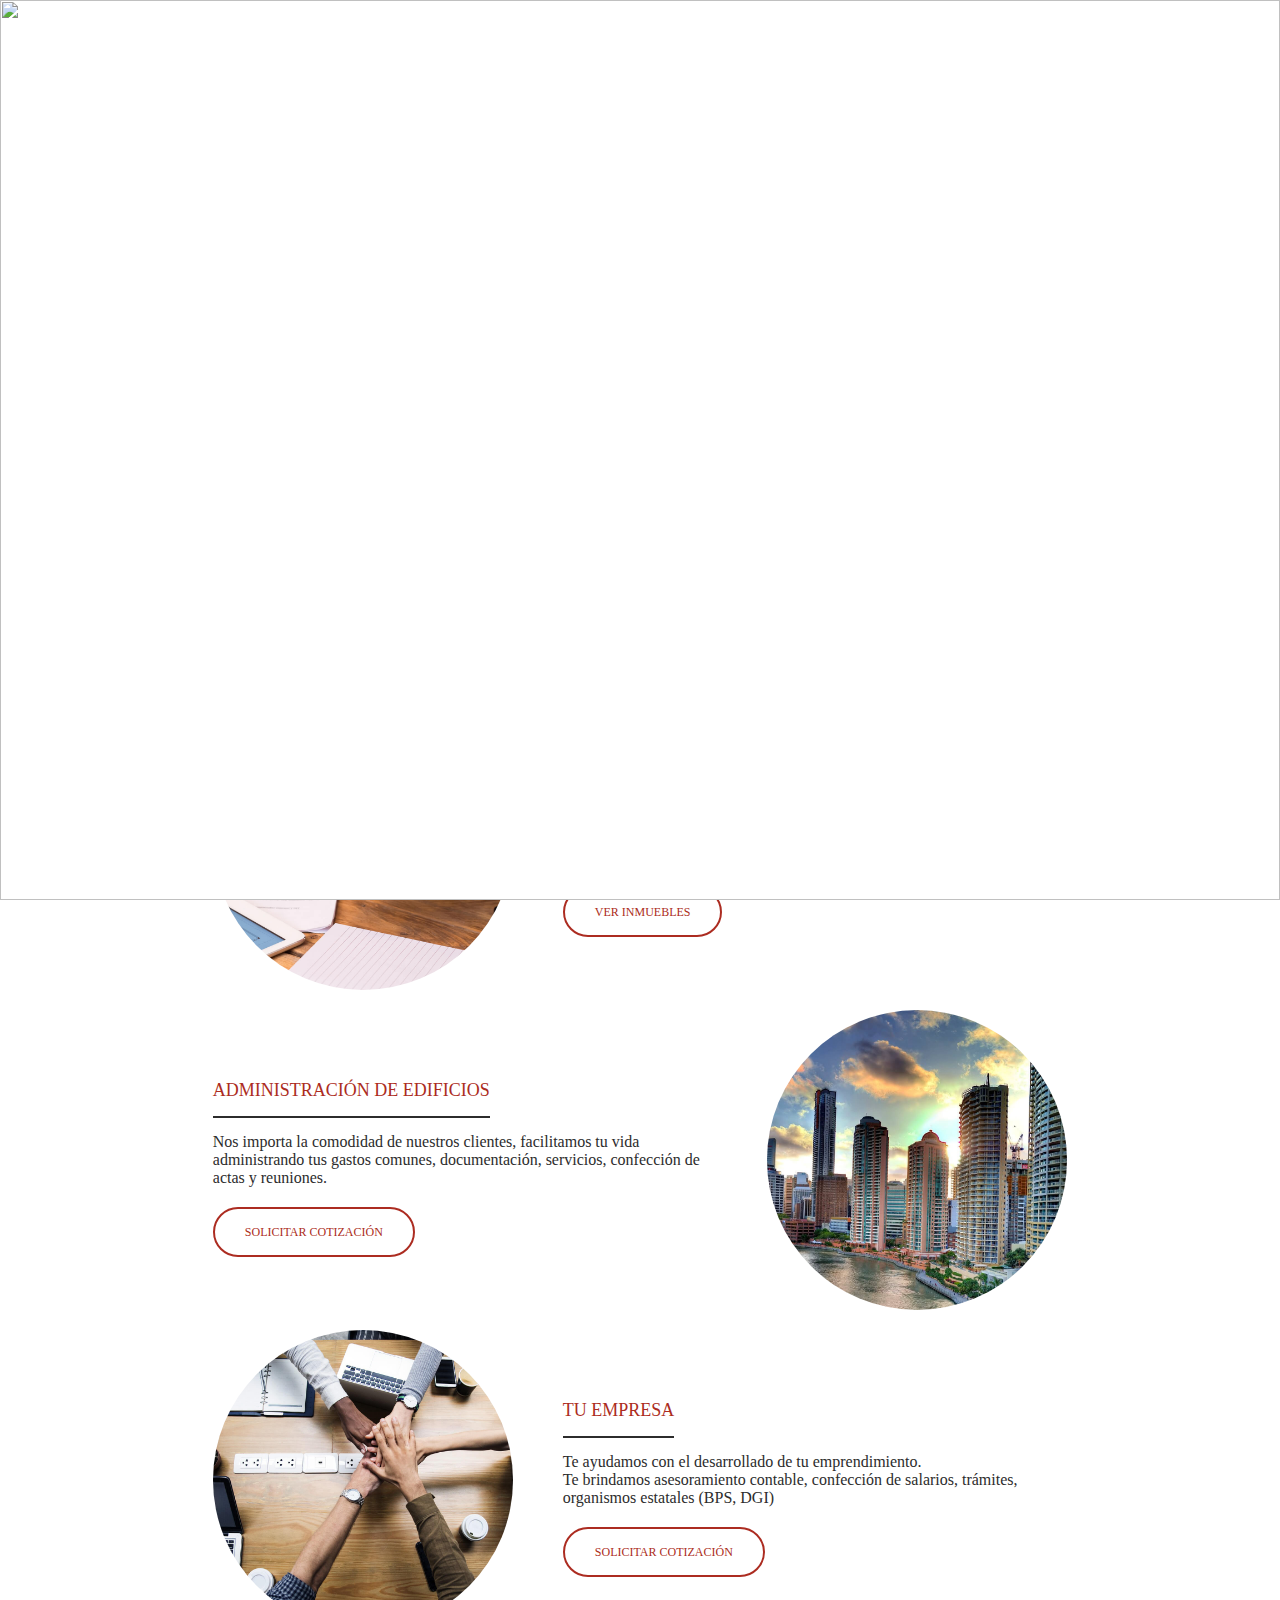
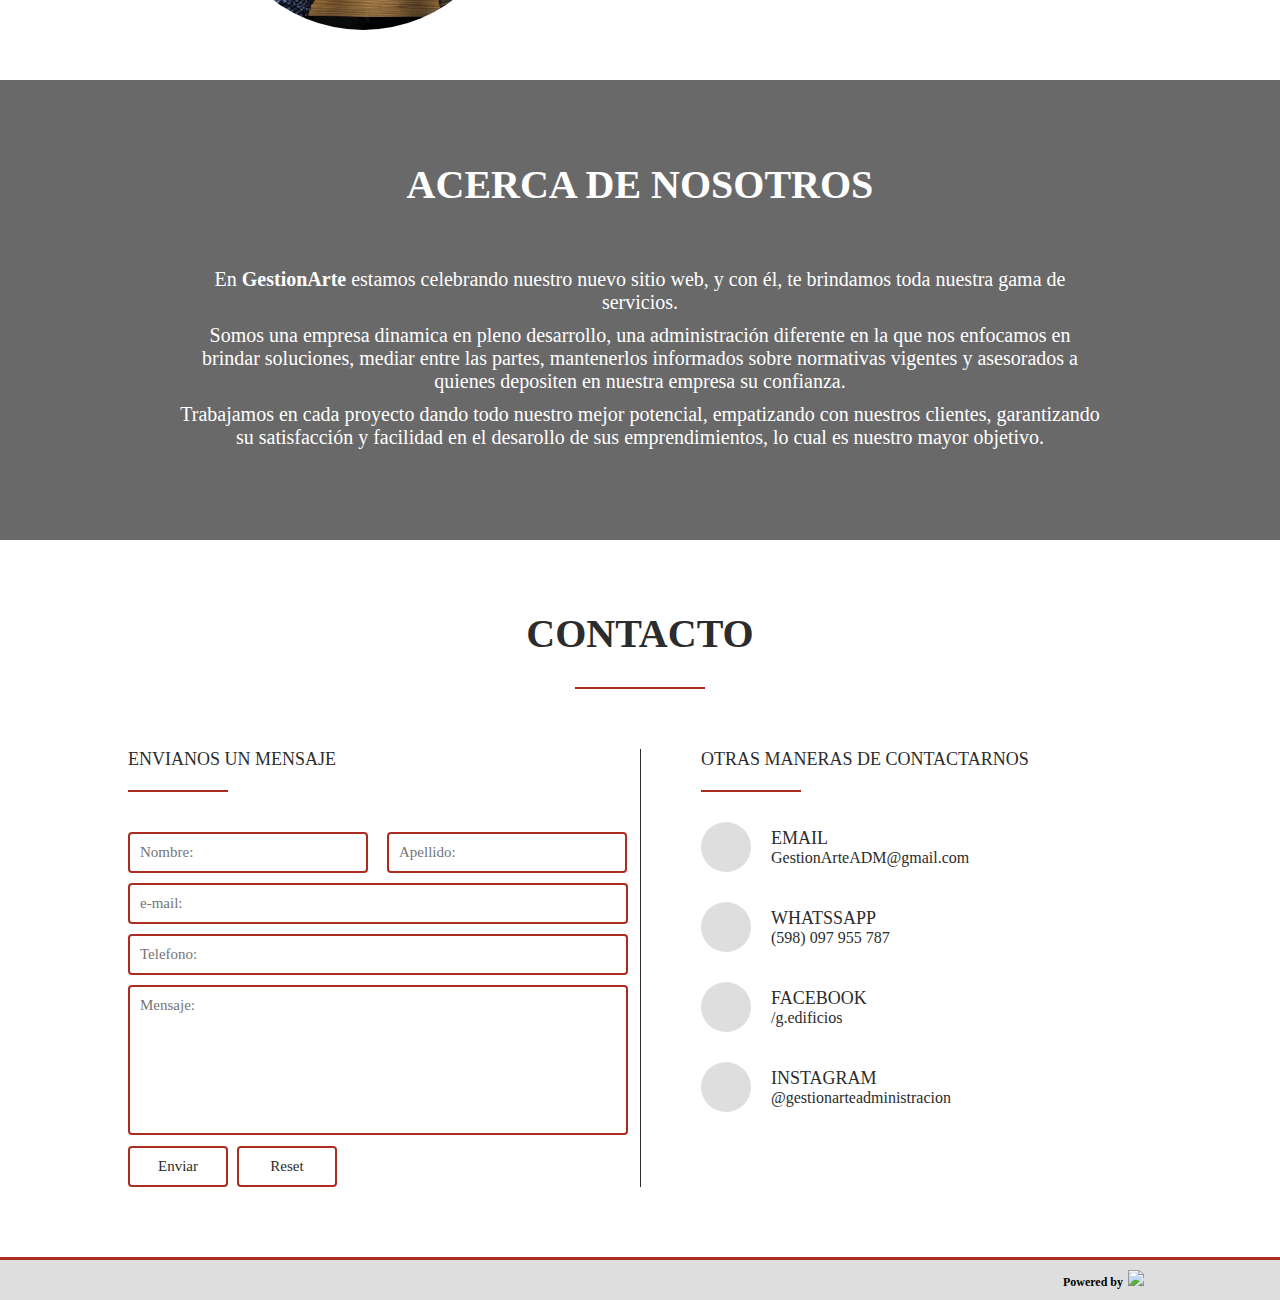
==== commit cbfd9050: "Agregado de propiedad" ====
--- a/index.html
+++ b/index.html
@@ -11,7 +11,6 @@
     <title>Gestion Arte</title>
   </head>
   <body>
-
     <!-- Preloader -->
 
     <div class="preloader-hide desktop">
--- a/assets/css/responsive.css
+++ b/assets/css/responsive.css
@@ -13,8 +13,22 @@
   .contact-align-container {
     width: 80%;
   }
+  .main-section-home, .main-home-filter, .home-tittle-container {
+    height: 500px;
+  }
+  .properties-banner-container {
+    height: 500px;
+    background-position: bottom;
+  }
+  .us-section-description {
+    text-align: center;
+  }
 }
 @media (max-width: 1366px) {
+  .main-section-home, .main-home-filter, .home-tittle-container, .properties-banner-container {
+    height: 460px;
+    background-position: center;
+  }
   .contact-align-container {
     width: 100%;
   }
@@ -95,6 +109,9 @@
     background: linear-gradient(#ff1400, #520000);
     background-attachment: fixed;
   }
+  .us-section-description {
+    text-align: center;
+  }
   .us-section-tittle {
     font-size: 28px;
   }
@@ -147,6 +164,7 @@
   .properties-banner-container {
     background: linear-gradient(#ff1400, #520000);
     background-attachment: fixed;
+    height: 100vh;
   }
   .propertie-image-container {
     width: 250px;
@@ -181,4 +199,7 @@
     padding-left: 0;
     text-align: justify;
   }
-}
+  a.fa.scroll-up {
+    display: none!important;
+  }
+}
